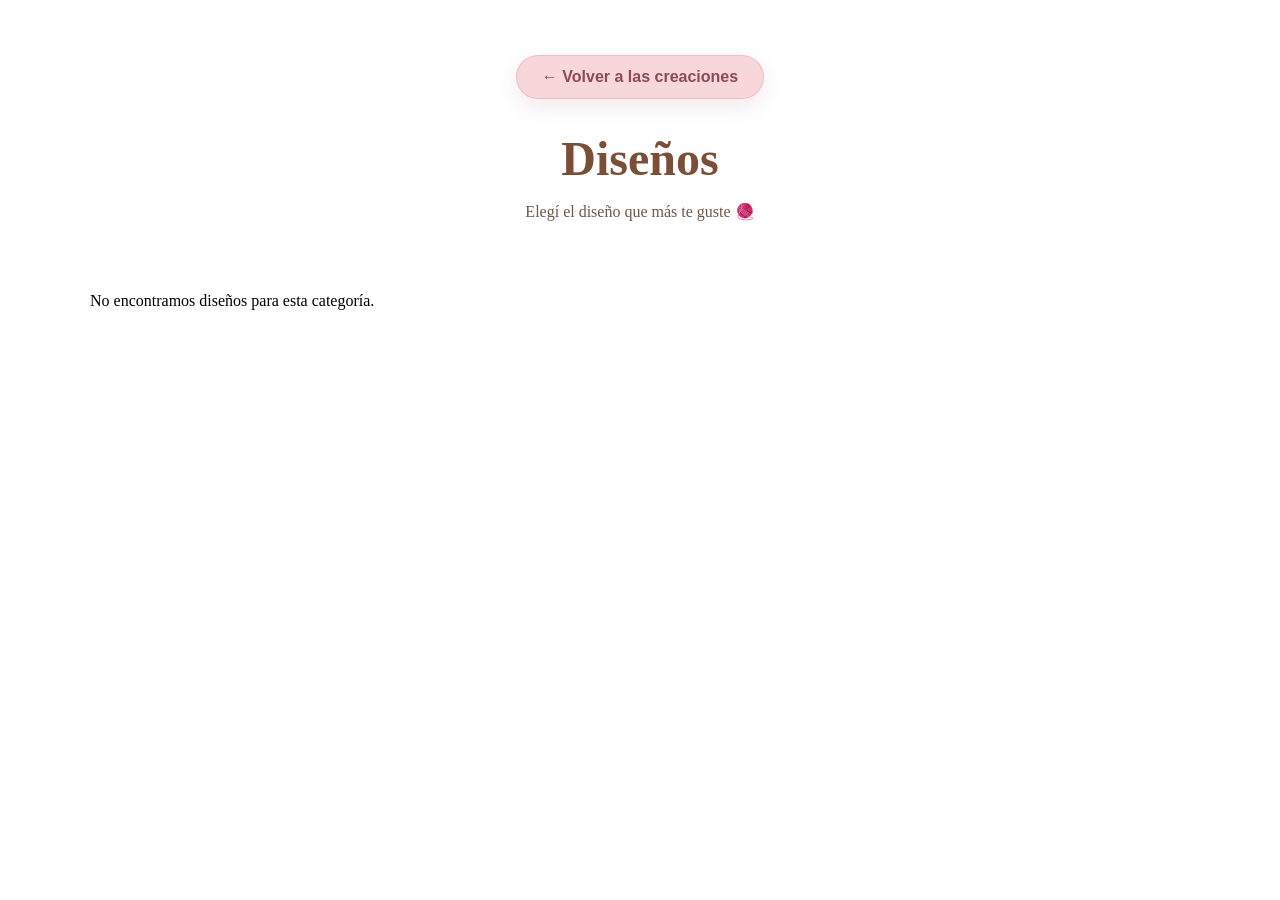
==== galeria.html @ 91faa139 "Arreglos geniales" ====
<!DOCTYPE html>
<html lang="es">

<head>

    <meta charset="UTF-8">

    <meta name="viewport" content="width=device-width, initial-scale=1.0">

    <title>Diseños | Mary Crochet</title>

    <link rel="stylesheet" href="estilos.css">

</head>


<body>


     <!-- =========================================
         VOLVER A LAS CREACIONES
    ========================================== -->

    <div class="volver-galeria">

        <a href="javascript:history.back()">
            ← Volver a las creaciones
        </a>

    </div>


    <!-- =========================================
         ENCABEZADO
    ========================================== -->

    <div class="encabezado-galeria">

        <h1 id="titulo-galeria">
            Diseños
        </h1>

        <p>
            Elegí el diseño que más te guste 🧶
        </p>

    </div>


    <!-- =========================================
         TARJETAS
    ========================================== -->

    <div id="galeria-productos">

        <!-- Las tarjetas se generan automáticamente -->

    </div>


</main>
    


    <!-- =========================================
         VISOR / ZOOM DE IMAGEN
    ========================================== -->

    <div id="visor-imagen" class="visor-imagen">


        <button
            id="cerrar-imagen"
            class="cerrar-imagen"
            type="button"
        >
            ✕
        </button>


        <img
            id="imagen-ampliada"
            src=""
            alt="Imagen ampliada"
        >


    </div>


    <!-- =========================================
         JAVASCRIPT
    ========================================== -->

    <script src="productos.js"></script>

    <script src="galeria.js"></script>


</body>

</html>
---- estilos.css ----
/*==================================================
=            SECCIÓN PRODUCTOS
==================================================*/

.seccion-productos{
    padding: 90px 8%;
    background:#fffaf5;
}

.titulo-seccion{
    text-align:center;
    font-size:2.5rem;
    color:#8b5e3c;
    margin-bottom:15px;
}

.descripcion-seccion{
    text-align:center;
    max-width:700px;
    margin:0 auto 60px;
    color:#666;
    font-size:1.05rem;
    line-height:1.8;
}

/*==================================================
=            GRILLA PRODUCTOS
==================================================*/

.grilla-productos{

    display:grid;
    grid-template-columns:repeat(auto-fit,minmax(320px,1fr));
    gap:35px;

}

/*==================================================
=            TARJETA PRODUCTO
==================================================*/

.tarjeta-producto{

    background:white;
    border-radius:25px;
    overflow:hidden;

    box-shadow:0 10px 30px rgba(0,0,0,.08);

    transition:.4s;

}

.tarjeta-producto:hover{

    transform:translateY(-8px);

    box-shadow:0 20px 45px rgba(0,0,0,.15);

}

/*==================================================
=            IMAGEN PRODUCTO
==================================================*/

.contenedor-imagen{

    position:relative;

    overflow:hidden;

    height:320px;

}

.imagen-producto{

    width:100%;
    height:100%;

    object-fit:cover;

    transition:.5s;

}

.tarjeta-producto:hover .imagen-producto{

    transform:scale(1.05);

}

/*==================================================
=            CONTENIDO
==================================================*/

.contenido-producto{

    padding:25px;

}

.contenido-producto h3{

    font-size:1.5rem;

    margin-bottom:12px;

    color:#7b4f2d;

}

.contenido-producto p{

    color:#666;

    line-height:1.7;

    margin-bottom:25px;

}

/*==================================================
=            BOTÓN
==================================================*/

.boton-producto{

    display:inline-block;

    padding:13px 28px;

    border:none;

    border-radius:50px;

    background:#d48a5c;

    color:white;

    text-decoration:none;

    font-weight:bold;

    cursor:pointer;

    transition:.3s;

}

.boton-producto:hover{

    background:#b56d43;

}

/*==================================================
=            RESPONSIVE - CELULAR
==================================================*/

@media(max-width:768px){

    .contenedor-imagen{

        height:240px;

    }

    .titulo-seccion{

        font-size:2rem;

    }

}

/*==================================================
=            RESPONSIVE PRODUCTOS
==================================================*/

@media (max-width:768px){

    .seccion-productos{

        padding:60px 20px;

    }

    .titulo-seccion{

        font-size:2rem;

    }

    .descripcion-seccion{

        font-size:.95rem;

        margin-bottom:40px;

    }

    .grilla-productos{

        grid-template-columns:1fr;

        gap:25px;

    }

    .tarjeta-producto{

        border-radius:20px;

    }

    .imagen-producto{

        object-fit:cover;

    }

    .contenido-producto{

        padding:20px;

    }

    .contenido-producto h3{

        font-size:1.3rem;

    }

    .contenido-producto p{

        font-size:.92rem;

        line-height:1.6;

        margin-bottom:20px;

    }

    .boton-producto{

        width:100%;

        text-align:center;

        padding:14px;

        font-size:1rem;

    }

}

/*==================================================
=            RESPONSIVE FLECHAS
==================================================*/

@media(max-width:768px){

    .flecha{

        width:38px;

        height:38px;

        font-size:18px;

    }

}

/* ---------- MODAL -----------*/
@media(max-width:768px){

    .modal{

        width:92%;

        max-height:90vh;

    }

}

/*======================
        MODAL
=======================*/

.modal{

    display:none;

    position:fixed;

    inset:0;

    background:rgba(0,0,0,.6);

    justify-content:center;

    align-items:center;

    z-index:9999;

}

.modal-contenido{

    background:#fff;

    width:90%;

    max-width:700px;

    border-radius:25px;

    overflow:hidden;

    display:grid;

    grid-template-columns:1fr 1fr;

    animation:aparecer .35s;

    position:relative;

}

#modal-imagen{

    width:100%;

    height:100%;

    object-fit:cover;

}

.modal-info{

    padding:35px;

}

.modal-info h2{

    color:#8d5a35;

    margin-bottom:20px;

}

.modal-info p{

    line-height:1.7;

    margin-bottom:30px;

}

.cerrar-modal{

 position:absolute;

    top:15px;

    right:20px;

    font-size:32px;

    font-weight:bold;

    color:#8b5a50;

    cursor:pointer;

    z-index:100;

    width:40px;

    height:40px;

    display:flex;

    align-items:center;

    justify-content:center;

    border-radius:50%;

    transition:0.3s ease;

}

@keyframes aparecer{

from{

opacity:0;

transform:scale(.8);

}

to{

opacity:1;

transform:scale(1);

}

}


/* ================= RESPONSIVE DEL MODAL ================= */

@media(max-width:768px){

/* ===== MODAL ===== */

.modal-contenido{

    grid-template-columns:1fr;

    width:92%;

    max-height:90vh;

    overflow:auto;

}


#modal-imagen{

    width:100%;

    height:280px;

    object-fit:cover;

    border-radius:15px;

}


.modal-info{

    padding:18px;

    text-align:center;

}


.modal-info h2{

    font-size:1.2rem;

}


.modal-info p{

    font-size:.9rem;

    line-height:1.5;

}


.modal-boton{

    width:100%;

    max-width:260px;

    padding:11px 15px;

    font-size:.85rem;

}


/* ===== X CERRAR MODAL ===== */

.cerrar-modal{

    top:10px;

    right:10px;

    color:white;

    background:rgba(139,90,80,.75);

    width:40px;

    height:40px;

    font-size:28px;

    z-index:200;

}



/* ==========================
   SOBRE MARY CELULAR
========================== */


.seccion-sobre{

    padding:70px 20px;

}


.sobre-contenido{

    display:flex !important;

    flex-direction:column !important;

    align-items:center !important;

    gap:30px !important;

   

}


.sobre-imagen{

     width:100% !important;

    display:flex !important;

    justify-content:center !important;
}


.sobre-imagen img{

    width:220px !important;

    max-width:80% !important;

    border-radius:25px;


}


/* TEXTO */

.sobre-texto{

    width:100% !important;

    text-align:center !important;

}


.subtitulo-seccion{

    margin-bottom:15px;


}


.sobre-texto h2{

    font-size:1.8rem !important;

    line-height:1.3 !important;

}


.sobre-texto p{

    font-size:.95rem !important;

    line-height:1.7 !important;

    

}


/* FRASE FINAL */

.frase-mary{

    margin-top:25px !important;

    padding:18px !important;

}


.frase-mary p{

    font-size: .75rem !important;

}

}


/*====================================================
=        TRANSICIÓN DE IMÁGENES DEL CARRUSEL         =
====================================================*/

.imagen-producto,
#modal-imagen{

    transition: opacity .35s ease;

}

.fade{

    opacity:0;

}




/*====================================================
=                    HERO                            =
====================================================*/

.hero{

    min-height:100vh;
    display:flex;
    align-items:center;
    background:linear-gradient(135deg,#fffaf5,#f8efe7);
    padding:80px 0;

}

.hero-contenido{

    display:grid;
    grid-template-columns:1fr 1fr;
    align-items:center;
    gap:60px;

}

.hero-texto{

    animation:aparecerIzquierda 1s ease;

}

.hero-etiqueta{

    display:inline-block;
    background:#f5d9c9;
    color:#8d5b44;
    padding:8px 18px;
    border-radius:30px;
    font-size:.9rem;
    font-weight:600;
    margin-bottom:20px;

}

.hero-texto h1{

    font-size:4rem;
    color:#7b4e38;
    margin-bottom:20px;
    line-height:1.1;

}

.hero-texto p{

    font-size:1.15rem;
    color:#5d4a40;
    line-height:1.8;
    margin-bottom:35px;

}

.boton-principal{

    display:inline-block;
    padding:16px 35px;
    background:#c67a5b;
    color:white;
    text-decoration:none;
    border-radius:50px;
    font-weight:bold;
    transition:.35s;

}

.boton-principal:hover{

    transform:translateY(-4px);
    background:#b66749;
    box-shadow:0 15px 30px rgba(0,0,0,.18);

}

.hero-imagen{

    animation:aparecerDerecha 1s ease;
    display:flex;
    justify-content:center;

}

.hero-imagen img{

    width:100%;
    max-width:520px;
    border-radius:30px;
    box-shadow:0 20px 45px rgba(0,0,0,.15);

}

/*====================================================
=                  ANIMACIONES                       =
====================================================*/

@keyframes aparecerIzquierda{

    from{

        opacity:0;
        transform:translateX(-60px);

    }

    to{

        opacity:1;
        transform:translateX(0);

    }

}

@keyframes aparecerDerecha{

    from{

        opacity:0;
        transform:translateX(60px);

    }

    to{

        opacity:1;
        transform:translateX(0);

    }

}


/*====================================================
=                HERO RESPONSIVE                     =
====================================================*/

@media(max-width:768px){

.hero{

    padding:50px 20px;
    min-height:auto;

}

.hero-contenido{

    grid-template-columns:1fr;
    text-align:center;
    gap:40px;

}

.hero-texto h1{

    font-size:2.6rem;

}

.hero-texto p{

    font-size:1rem;

}

.hero-imagen img{

    max-width:340px;

}

}



/*====================================================
=              FRANJA EN MOVIMIENTO                  =
====================================================*/

.franja-movimiento{

    width:100%;
    overflow:hidden;
       background:linear-gradient(
        90deg,
        #efd7d0,
        #f7e5df,
        #fbeee9,
        #f7e5df,
        #efd7d0
    );

    padding:18px 0;

}

.franja-movimiento span{

    color:#8b5a50;

    font-family:'Nunito', sans-serif;

    font-size:1rem;

    font-weight:700;

    letter-spacing:1px;

    text-shadow:
        0 1px 2px rgba(255,255,255,0.8);

}

.franja-contenido{

    display:flex;
    align-items:center;
    gap:40px;
    width:max-content;

    color:white;
    font-size:1rem;
    font-weight:600;

    animation:moverFranja 22s linear infinite;

}

.franja-contenido span{

    white-space:nowrap;

}

@keyframes moverFranja{

    from{

        transform:translateX(0);

    }

    to{

        transform:translateX(-50%);

    }

}

/*====================================================
=            FRANJA RESPONSIVE                       =
====================================================*/

.franja-movimiento{

    padding:14px 0;

}

.franja-contenido{

    gap:25px;
    font-size:.9rem;

}

/*====================================================
=                  CABECERA                          =
====================================================*/

.cabecera{

    position:fixed;
    top:0;
    left:0;
    width:100%;
    z-index:1000;

    padding:18px 0;

    backdrop-filter:blur(12px);

    background:rgba(255,255,255,.65);

    border-bottom:1px solid rgba(255,255,255,.35);

    transition:.35s;

}

.menu{

    display:flex;
    justify-content:space-between;
    align-items:center;

}


/*====================================================
=                    LOGO                            =
====================================================*/

.logo{

    text-decoration:none;

    font-family:'Fraunces',serif;

    font-size:2rem;

    font-weight:700;

    color:#8f5a43;

    transition:.3s;

}

.logo:hover{

    transform:scale(1.04);

}


/*====================================================
=                 NAVEGACIÓN                         =
====================================================*/

.navegacion{

    display:flex;
    align-items:center;
    gap:40px;

}

.navegacion a{

    position:relative;

    text-decoration:none;

    color:#5e4638;

    font-weight:700;

    transition:.3s;

}


.navegacion a::after{

    content:"";

    position:absolute;

    left:0;
    bottom:-8px;

    width:0;

    height:2px;

    background:#c67a5b;

    transition:.35s;

}

.navegacion a:hover{

    color:#b66749;

}

.navegacion a:hover::after{

    width:100%;

}


/*====================================================
=             HEADER RESPONSIVE                      =
====================================================*/

@media(max-width:768px){

.menu{

    flex-direction:column;

    gap:18px;

}

.logo{

    font-size:1.7rem;

}

.navegacion{

    gap:20px;

    flex-wrap:wrap;

    justify-content:center;

}

.navegacion a{

    font-size:.95rem;

}

}

/*====================================================
=                  SOBRE MARY                        =
====================================================*/

.seccion-sobre{

    padding:110px 0;
    background:#fffaf5;

}

.sobre-contenido{

    display:grid;
    grid-template-columns:1fr 1fr;
    gap:70px;
    align-items:center;

}

/*====================================================
=                FOTO DE MARY                        =
====================================================*/

.sobre-imagen{

    display:flex;
    justify-content:center;

}

.sobre-imagen img{

    width:100%;
    max-width:480px;

    border-radius:30px;

    box-shadow:0 25px 45px rgba(0,0,0,.12);

    transition:.45s;

}

.sobre-imagen img:hover{

    transform:scale(1.02);

}

/*====================================================
=                 TEXTO SOBRE MARY                   =
====================================================*/

.subtitulo-seccion{

    display:inline-block;

    background:#f5d9c9;

    color:#9a5e45;

    padding:8px 18px;

    border-radius:30px;

    font-weight:700;

    margin-bottom:20px;

}

.sobre-texto h2{

    font-family:'Fraunces',serif;

    font-size:3rem;

    color:#7b4e38;

    line-height:1.2;

    margin-bottom:25px;

}

.sobre-texto p{

    font-size:1.05rem;

    color:#5d4a40;

    line-height:1.9;

    margin-bottom:20px;

}

/*====================================================
=                FRASE DE MARY                       =
====================================================*/

.frase-mary{

    margin-top:40px;

    padding:25px;

    background:#fff;

    border-left:5px solid #c67a5b;

    border-radius:18px;

    box-shadow:0 12px 30px rgba(0,0,0,.08);

}

.frase-mary span{

    font-size:2rem;

    display:block;

    margin-bottom:10px;

}

.frase-mary p{

    margin:0;

    font-family:'Fraunces',serif;

    font-size:1.3rem;

    font-style:italic;

    color:#8f5a43;

    line-height:1.6;

}


/*====================================================
=           SEPARADOR CREACIONES                     =
====================================================*/

.separador-creaciones{

    padding:90px 20px 40px;

    text-align:center;

    background:#fffdf9;

}

.icono-separador{

    font-size:2.5rem;

    display:block;

    margin-bottom:15px;

    color:#c67a5b;

}

.separador-creaciones h2{

    font-family:'Fraunces',serif;

    font-size:2.6rem;

    color:#8f5a43;

    margin-bottom:18px;

}

.separador-creaciones p{

    max-width:650px;

    margin:auto;

    color:#6d5648;

    line-height:1.8;

}

/*====================================================
=            FLECHAS DEL MODAL
====================================================*/

.contenedor-imagen-modal{
    position: relative;
    overflow: hidden;
}

.flecha-modal{

    position:absolute;
    top:50%;
    transform:translateY(-50%);

    width:50px;
    height:50px;

    border:none;
    border-radius:50%;

    background:rgba(255,255,255,.35);
    backdrop-filter:blur(8px);
    border:1px solid rgba(255,255,255,.4);

    color:#8b5e3c;

    font-size:24px;
    font-weight:bold;

    cursor:pointer;

    display:flex;
    align-items:center;
    justify-content:center;

    transition:.3s;

    box-shadow:0 8px 20px rgba(0,0,0,.18);

    z-index:50;

}

.flecha-modal:hover{

    background:#c67a5b;
    color:white;

    transform:translateY(-50%) scale(1.08);

}

#modal-anterior{

    left:15px;

}

#modal-siguiente{

    right:15px;

}

/*====================================================
=            FLECHAS DE LAS TARJETAS
====================================================*/

.flecha{

    position:absolute;

    top:50%;
    transform:translateY(-50%);

    width:42px;
    height:42px;

    border:none;
    border-radius:50%;

    background:rgba(255,255,255,.85);

    color:#8b5e3c;

    font-size:22px;
    font-weight:bold;

    display:flex;
    align-items:center;
    justify-content:center;

    cursor:pointer;

    transition:.3s;

    z-index:10;

    box-shadow:0 8px 18px rgba(0,0,0,.15);

}

.flecha:hover{

    background:#c67a5b;
    color:white;

    transform:translateY(-50%) scale(1.08);

}

.izquierda{

    left:12px;

}

.derecha{

    right:12px;

}

/*====================================================
=        RESPONSIVE FLECHAS DEL MODAL
====================================================*/

@media(max-width:768px){

    .flecha-modal{

        width:40px;
        height:40px;

        font-size:18px;

    }

    #modal-anterior{

        left:10px;

    }

    #modal-siguiente{

        right:10px;

    }

}

/*====================================================
=     RESPONSIVE FLECHAS DE LAS TARJETAS
====================================================*/

@media(max-width:768px){

    .flecha{

        width:34px;
        height:34px;

        font-size:16px;

    }

    .izquierda{

        left:8px;

    }

    .derecha{

        right:8px;

    }

}

.oculto {
    display: none;
}


/* =====================================
   BOTÓN VOLVER AL INICIO
===================================== */

.boton-volver {

    display: inline-flex;

    align-items: center;
    justify-content: center;

    margin: 25px auto 10px;

    padding: 12px 25px;

    background: #f8d7da;

    color: #8a4b55;

    text-decoration: none;

    font-family: 'Nunito', sans-serif;

    font-size: 0.95rem;

    font-weight: 700;

    border-radius: 30px;

    border: 1px solid rgba(200,120,140,0.25);

    box-shadow: 
        0 8px 20px rgba(180,100,120,0.15);

    transition: all 0.3s ease;

}


/* efecto PC cuando pasás el mouse */

.boton-volver:hover {

    background: #f3c1c8;

    transform: translateY(-3px);

    box-shadow:
        0 12px 25px rgba(180,100,120,0.25);

}


/* efecto al tocar en celular */

.boton-volver:active {

    transform: scale(0.95);

}

#productos{

text-align: center;

}

@media (max-width: 768px) {


    .boton-volver {

        width: 85%;

        max-width: 280px;

        padding: 13px 20px;

        font-size: 0.9rem;

        margin-top: 20px;

    }



}

/*====================================================
=                  CONTACTO                          =
====================================================*/

.seccion-contacto{

    position:relative;

    overflow:hidden;

    padding:120px 8%;

    background:linear-gradient(180deg,#fffdf9,#fff8f2);

    background-image:
    radial-gradient(rgba(212,138,92,.05) 1px, transparent 1px);

    background-size:22px 22px;

}

.contacto-contenido{

    position:relative;

    z-index:2;

    display:grid;

    grid-template-columns:1fr 1fr;

    gap:70px;

    align-items:center;

}

/*====================================================
=          BOTÓN VOLVER - CONTACTO
====================================================*/

#volver-inicio-contacto{

    display:inline-flex;
    justify-content:center;
    align-items:center;

    margin:0 auto 50px;

}

/*====================================================
=                TEXTO CONTACTO                      =
====================================================*/

.contacto-texto h2{

    font-family:'Fraunces',serif;

    font-size:3rem;

    color:#7b4e38;

    margin-bottom:25px;

}

.contacto-texto p{

    color:#5d4a40;

    line-height:1.9;

    font-size:1.05rem;

}

/*====================================================
=               TARJETA CONTACTO                     =
====================================================*/

/*====================================================
=              TARJETA CONTACTO
====================================================*/

.tarjeta-contacto{

    position:relative;

    background:rgba(255,255,255,.92);

    backdrop-filter:blur(10px);

    padding:45px;

    border-radius:35px;

    border:1px solid rgba(212,138,92,.15);

    box-shadow:
        0 20px 45px rgba(0,0,0,.08),
        0 0 0 8px rgba(255,255,255,.35);

    transition:.45s;

}

.tarjeta-contacto:hover{

    transform:translateY(-8px);

    box-shadow:
        0 28px 55px rgba(0,0,0,.12),
        0 0 0 8px rgba(255,255,255,.45);

}

.tarjeta-contacto h3{

    color:#8f5a43;

    font-size:2rem;

    margin-bottom:15px;

}

.tarjeta-contacto p{

    color:#666;

    margin-bottom:30px;

}

/*====================================================
=              FONDO DECORATIVO
====================================================*/

.fondo-contacto{

    position:absolute;

    inset:0;

    overflow:hidden;

    pointer-events:none;

    z-index:1;

}

/*====================================================
=          DETALLE ARTESANAL
====================================================*/

.tarjeta-contacto::before{

    content:"";

    position:absolute;

    top:18px;
    left:18px;
    right:18px;
    bottom:18px;

    border:2px dashed rgba(212,138,92,.25);

    border-radius:25px;

    pointer-events:none;

}



/*====================================================
=              ANIMACIÓN TARJETA
====================================================*/

@keyframes flotarTarjeta{

    0%{

        transform:translateY(0);

    }

    50%{

        transform:translateY(-6px);

    }

    100%{

        transform:translateY(0);

    }

}

.tarjeta-contacto{

    animation:flotarTarjeta 6s ease-in-out infinite;

}

/*====================================================
=                  BOTONES                           =
====================================================*/

.boton-contacto{

    display:block;

    text-align:center;

    text-decoration:none;

    padding:16px;

    border-radius:50px;

    margin-bottom:18px;

    font-weight:bold;

    transition:.35s;

}

.whatsapp{

    background:#25D366;

    color:white;

}

.whatsapp:hover{

    transform:translateY(-4px);

    box-shadow:0 15px 30px rgba(37,211,102,.30);

}

.instagram{

    background:linear-gradient(
        45deg,
        #833AB4,
        #E1306C,
        #FCAF45
    );

    color:white;

}

.instagram:hover{

    transform:translateY(-4px);

    box-shadow:0 15px 30px rgba(225,48,108,.30);

}

/*====================================================
=          DECORACIÓN CROCHET
====================================================*/

.ovillo{

    position:absolute;

    font-size:120px;

    opacity:.10;

    z-index:1;

    user-select:none;

}

.ovillo-1{

    top:40px;

    right:50px;

}

.ovillo-2{

    bottom:30px;

    left:40px;

}

.flor{

    position:absolute;

    font-size:55px;

    opacity:.12;

    z-index:1;

}

.flor-1{

    top:220px;

    left:8%;

}

.flor-2{

    bottom:120px;

    right:10%;

}

/*====================================================
=           SEPARADOR CONTACTO
====================================================*/

.separador-contacto{

    padding:90px 20px 40px;

    text-align:center;

    background:#fffdf9;

}

.separador-contacto h2{

    font-family:'Fraunces',serif;

    font-size:2.6rem;

    color:#8f5a43;

    margin-bottom:18px;

}

.separador-contacto p{

    max-width:650px;

    margin:auto;

    color:#6d5648;

    line-height:1.8;

}

/*====================================================
=                HILO DECORATIVO
====================================================*/

.hilo{

    position:absolute;

    top:110px;

    left:-80px;

    width:135%;

    height:520px;

    border:4px solid #d8b6a2;

    border-color:#d8b6a2 transparent transparent transparent;

    border-radius:50%;

    opacity:.25;

    z-index:0;

}

/*====================================================
=              INFORMACIÓN EXTRA
====================================================*/

.info-extra{

    margin-top:30px;

    padding-top:20px;

    border-top:1px solid #f0e4db;

}

.info-extra p{

    margin:12px 0;

    color:#7b5a49;

    font-size:.95rem;

}



/*====================================================
=                  FOOTER
====================================================*/

.footer{

    background:#8f5a43;

    color:white;

    padding:45px 8% 18px;

}

.footer-contenido{

    display:grid;

    grid-template-columns:2fr 1fr 1fr;

    gap: 35px;

}


.footer h4{

    font-family:'Fraunces',serif;

    font-size: 1.4rem;

    margin-bottom:15px;

}

.footer p{

    line-height:1.5;

    margin-bottom:10px;

    opacity:.9;

    font-size:.95rem;

}

.footer a{

    display:block;

    color:white;

    text-decoration:none;

    margin-bottom:12px;

    transition:.3s;

}

.footer a:hover{

    transform:translateX(8px);

    color:#ffe7d8;

}

.footer-copy{

    text-align:center;

    margin-top:35px;

    padding-top:18px;

    border-top:1px solid rgba(255,255,255,.2);

    opacity:.85;

    font-size:.9rem;

}



/*====================================================
=              FOOTER RESPONSIVE
====================================================*/

@media(max-width:768px){

    .footer{

        padding: 35px 20px 15px;

    }

    .footer-logo h4{

    font-size:1.2rem;

}

.footer p{

    font-size:.9rem;

}

.footer-copy{

    margin-top:25px;

    font-size:.8rem;
}

.footer-contenido{

grid-template-columns:1fr;

gap:35px;

text-align:center;

}

.footer a:hover{

    transform:none;

    }


}




/*====================================================
=            SECCIONES OCULTAS
====================================================*/

.oculto{

    display:none;

}


/*====================================================
=            CONTACTO RESPONSIVE
====================================================*/

@media(max-width:768px){

    .seccion-contacto{

        padding:70px 20px;

    }

    #volver-inicio-contacto{

        display:flex;

        justify-content:center;

        margin:0 auto 35px;

        width:85%;

        max-width:280px;

    }

    .contacto-contenido{

        grid-template-columns:1fr;

        gap:35px;

    }

    .contacto-texto{

        text-align:center;

    }

    .contacto-texto h2{

        font-size:2rem;

    }

    .contacto-texto p{

        font-size:.95rem;

        line-height:1.7;

    }

    .tarjeta-contacto{

        padding:28px 22px;

        border-radius:25px;

    }

    .tarjeta-contacto h3{

        font-size:1.5rem;

        text-align:center;

    }

    .tarjeta-contacto p{

        font-size:.9rem;

        text-align:center;

    }

    .boton-contacto{

        width:85%;

        margin-left:auto;

        margin-right:auto;

        padding:12px 15px;

        font-size:.9rem;

        border-radius:40px;


    }

    .info-extra{

        text-align:center;

    }

    .tarjeta-contacto::after{

    font-size:25px;

}

}

/*====================================================
=        OVILLO RECORRIENDO TARJETA CONTACTO
====================================================*/

.tarjeta-contacto::after{

    content:"🧶";

    position:absolute;

    font-size:32px;

    top:-18px;

    left:-18px;

    z-index:5;

    animation:
    moverOvillo 18s linear infinite,
    girarOvillo 5s linear infinite;

}


/* RECORRIDO */

@keyframes moverOvillo{

    0%{
        top:-18px;
        left:-18px;
    }


    25%{
        top:-18px;
        left:calc(100% - 20px);
    }


    50%{
        top:calc(100% - 20px);
        left:calc(100% - 20px);
    }


    75%{
        top:calc(100% - 20px);
        left:-18px;
    }


    100%{
        top:-18px;
        left:-18px;
    }

}


/* GIRO DEL OVILLO */

@keyframes girarOvillo{

    from{
        transform:rotate(0deg);
    }

    to{
        transform:rotate(360deg);
    }

}

/*====================================================*
*=              GALERÍA DE DISEÑOS                    =*
*====================================================*/

.pagina-galeria{

    min-height:100vh;

    padding:120px 8% 80px;

    background:#fffaf5;

}


/*====================================================*
*=                  ENCABEZADO                       =*
*====================================================*/

.encabezado-galeria{

    text-align:center;

    margin-bottom:55px;

}

.encabezado-galeria h1{

    font-family:'Fraunces',serif;

    font-size:3rem;

    color:#7b4e38;

    margin-bottom:15px;

}

.encabezado-galeria p{

    color:#6d5648;

    font-size:1rem;

}


/*====================================================*
*=                    GRILLA                         =*
*====================================================*/

#galeria-productos{

    display:grid;

    grid-template-columns:repeat(3,1fr);

    gap:30px;

    max-width:1100px;

    margin:0 auto;

}


/*====================================================*
*=              TARJETA DE FOTO                      =*
*====================================================*/

.tarjeta-galeria{

    background:white;

    padding:10px;

    border-radius:22px;

    box-shadow:
        0 10px 30px rgba(0,0,0,.08);

    overflow:hidden;

    transition:.35s ease;

    cursor:pointer;

}

.tarjeta-galeria:hover{

    transform:translateY(-6px);

    box-shadow:
        0 18px 40px rgba(0,0,0,.12);

}


/*====================================================*
*=                    IMAGEN                         =*
*====================================================*/

.tarjeta-galeria img{

    display:block;

    width:100%;

    height:300px;

    object-fit:cover;

    border-radius:16px;

    transition:.4s ease;

}

.tarjeta-galeria:hover img{

    transform:scale(1.03);

}


/*====================================================*
*=               BOTÓN VOLVER                        =*
*====================================================*/

.volver-galeria{

    display:flex;

    justify-content:center;

    margin-top:55px;

}

.volver-galeria a{

    display:inline-flex;

    align-items:center;

    justify-content:center;

    padding:12px 25px;

    background:#f8d7da;

    color:#8a4b55;

    text-decoration:none;

    font-family:'Nunito',sans-serif;

    font-weight:700;

    border-radius:30px;

    border:1px solid rgba(200,120,140,.25);

    box-shadow:
        0 8px 20px rgba(180,100,120,.15);

    transition:.3s ease;

}

.volver-galeria a:hover{

    transform:translateY(-3px);

    background:#f3c1c8;

}


/*====================================================*
*=                GALERÍA CELULAR                    =*
*====================================================*/

@media(max-width:768px){

    .pagina-galeria{

        padding:100px 20px 50px;

    }

    .encabezado-galeria{

        margin-bottom:35px;

    }

    .encabezado-galeria h1{

        font-size:2.2rem;

    }

    .encabezado-galeria p{

        font-size:.9rem;

    }

    #galeria-productos{

        grid-template-columns:1fr;

        gap:22px;

    }

    .tarjeta-galeria{

        padding:8px;

        border-radius:20px;

    }

    .tarjeta-galeria img{

        height:300px;

        border-radius:15px;

    }

    .volver-galeria{

        margin-top:40px;

    }

}

/*====================================================*
=              VISOR DE IMAGEN                       =
*====================================================*/

.visor-imagen{

    position:fixed;

    inset:0;

    background:rgba(35,25,20,.88);

    display:flex;

    align-items:center;

    justify-content:center;

    padding:30px;

    z-index:99999;

    backdrop-filter:blur(5px);

    opacity:0;

    visibility:hidden;

    pointer-events:none;

    transition:.3s ease;

}


/*====================================================*
=              VISOR ACTIVO                          =
*====================================================*/

.visor-imagen.activo{

    opacity:1;

    visibility:visible;

    pointer-events:auto;

}


/*====================================================*
=              IMAGEN AMPLIADA                       =
*====================================================*/

#imagen-ampliada{

    display:block;

    max-width:90vw;

    max-height:88vh;

    width:auto;

    height:auto;

    object-fit:contain;

    border-radius:18px;

    box-shadow:
        0 20px 60px rgba(0,0,0,.35);

    transform:scale(.92);

    transition:.3s ease;

}


/*====================================================*
=              ANIMACIÓN DE ENTRADA                  =
*====================================================*/

.visor-imagen.activo #imagen-ampliada{

    transform:scale(1);

}


/*====================================================*
=                  BOTÓN X                           =
*====================================================*/

.cerrar-imagen{

    position:absolute;

    top:20px;

    right:25px;

    width:45px;

    height:45px;

    border:none;

    border-radius:50%;

    background:rgba(255,255,255,.95);

    color:#7b4e38;

    font-size:25px;

    font-weight:bold;

    cursor:pointer;

    display:flex;

    align-items:center;

    justify-content:center;

    z-index:100000;

    transition:.3s ease;

    box-shadow:
        0 8px 20px rgba(0,0,0,.2);

}


.cerrar-imagen:hover{

    transform:scale(1.08);

    background:white;

}


/*====================================================*
=              VISOR - TELÉFONO                      =
*====================================================*/

@media(max-width:768px){

    .visor-imagen{

        padding:15px;

    }


    #imagen-ampliada{

        max-width:94vw;

        max-height:82vh;

        border-radius:14px;

    }


    .cerrar-imagen{

        top:15px;

        right:15px;

        width:40px;

        height:40px;

        font-size:22px;

    }

}
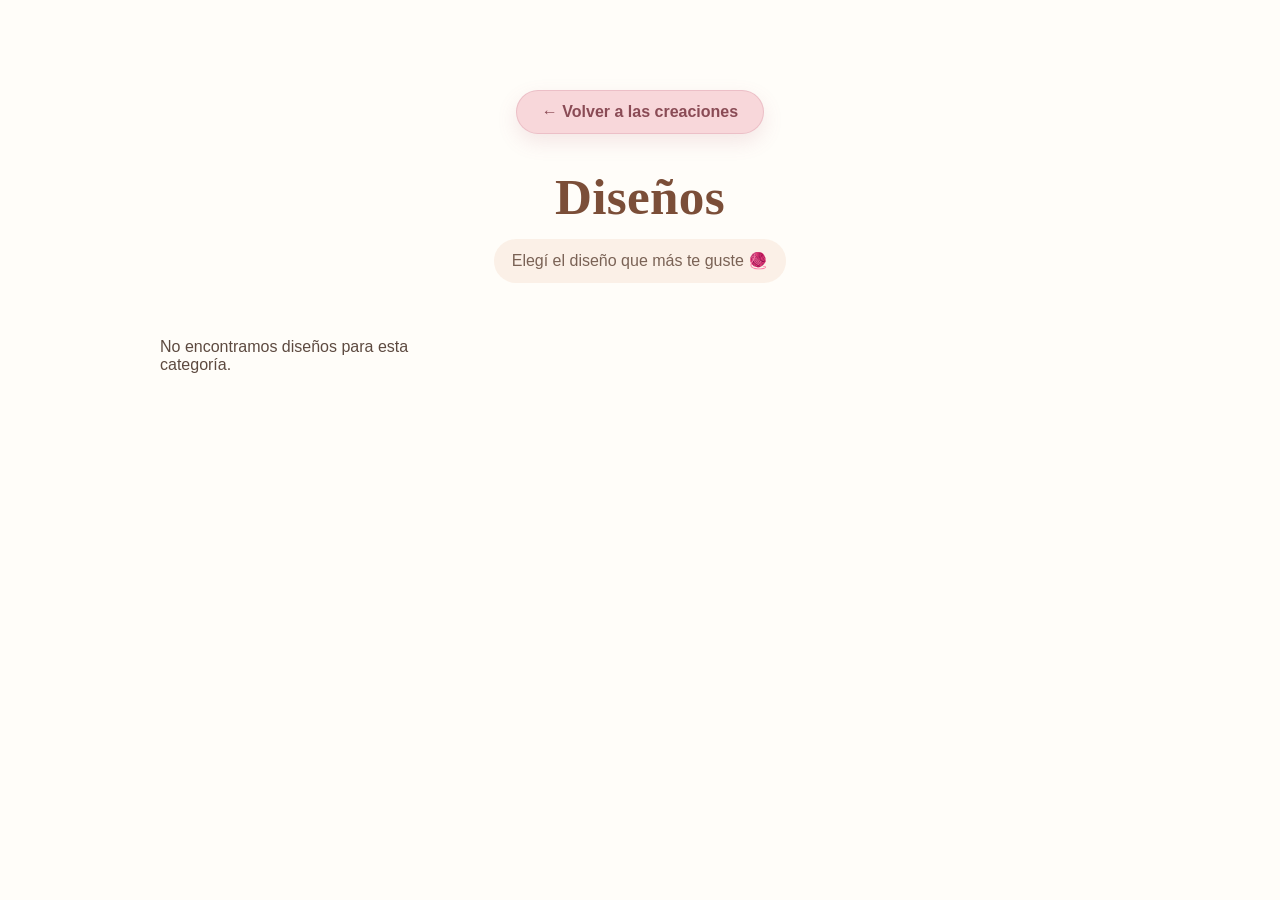
==== commit 5d7e4f79: "Arreglos y mejoras" ====
--- a/galeria.html
+++ b/galeria.html
@@ -23,10 +23,9 @@
 
     <div class="volver-galeria">
 
-        <a href="javascript:history.back()">
+        <a href="index.html?seccion=productos">
             ← Volver a las creaciones
         </a>
-
     </div>
 
 
--- a/estilos.css
+++ b/estilos.css
@@ -1,836 +1,569 @@
-/*==================================================
-=            SECCIÓN PRODUCTOS
-==================================================*/
-
-.seccion-productos{
-    padding: 90px 8%;
-    background:#fffaf5;
-}
-
-.titulo-seccion{
-    text-align:center;
-    font-size:2.5rem;
-    color:#8b5e3c;
-    margin-bottom:15px;
-}
-
-.descripcion-seccion{
-    text-align:center;
-    max-width:700px;
-    margin:0 auto 60px;
-    color:#666;
-    font-size:1.05rem;
-    line-height:1.8;
-}
-
-/*==================================================
-=            GRILLA PRODUCTOS
-==================================================*/
-
-.grilla-productos{
-
-    display:grid;
-    grid-template-columns:repeat(auto-fit,minmax(320px,1fr));
-    gap:35px;
-
-}
-
-/*==================================================
-=            TARJETA PRODUCTO
-==================================================*/
-
-.tarjeta-producto{
-
-    background:white;
-    border-radius:25px;
-    overflow:hidden;
-
-    box-shadow:0 10px 30px rgba(0,0,0,.08);
-
-    transition:.4s;
-
-}
-
-.tarjeta-producto:hover{
-
-    transform:translateY(-8px);
-
-    box-shadow:0 20px 45px rgba(0,0,0,.15);
-
-}
-
-/*==================================================
-=            IMAGEN PRODUCTO
-==================================================*/
-
-.contenedor-imagen{
-
-    position:relative;
-
-    overflow:hidden;
-
-    height:320px;
-
-}
-
-.imagen-producto{
-
+/* =========================================================
+   RESET GENERAL
+========================================================= */
+
+*{
+    margin:0;
+    padding:0;
+    box-sizing:border-box;
+}
+
+html{
+    scroll-behavior:smooth;
+}
+
+body{
+    font-family:'Nunito',sans-serif;
+    background:#fffdf9;
+    color:#5d4a40;
+}
+
+img{
+    max-width:100%;
+}
+
+button,
+a{
+    font-family:inherit;
+}
+
+
+/* =========================================================
+   CONTENEDOR GENERAL
+========================================================= */
+
+.contenedor{
+    width:90%;
+    max-width:1200px;
+    margin:auto;
+}
+
+
+/* =========================================================
+   CABECERA
+========================================================= */
+
+.cabecera{
+    position:fixed;
+    top:0;
+    left:0;
     width:100%;
-    height:100%;
-
-    object-fit:cover;
-
-    transition:.5s;
-
-}
-
-.tarjeta-producto:hover .imagen-producto{
-
-    transform:scale(1.05);
-
-}
-
-/*==================================================
-=            CONTENIDO
-==================================================*/
-
-.contenido-producto{
-
-    padding:25px;
-
-}
-
-.contenido-producto h3{
-
-    font-size:1.5rem;
-
-    margin-bottom:12px;
-
-    color:#7b4f2d;
-
-}
-
-.contenido-producto p{
-
-    color:#666;
-
-    line-height:1.7;
-
-    margin-bottom:25px;
-
-}
-
-/*==================================================
-=            BOTÓN
-==================================================*/
-
-.boton-producto{
-
-    display:inline-block;
-
-    padding:13px 28px;
-
-    border:none;
-
-    border-radius:50px;
-
-    background:#d48a5c;
-
-    color:white;
-
+    z-index:1000;
+
+    padding:18px 0;
+
+    backdrop-filter:blur(12px);
+
+    background:rgba(255,255,255,.65);
+
+    border-bottom:1px solid rgba(255,255,255,.35);
+
+    transition:.35s;
+}
+
+.menu{
+    display:flex;
+    justify-content:space-between;
+    align-items:center;
+}
+
+
+/* =========================================================
+   LOGO
+========================================================= */
+
+.logo{
     text-decoration:none;
 
-    font-weight:bold;
-
-    cursor:pointer;
+    font-family:'Fraunces',serif;
+
+    font-size:2rem;
+
+    font-weight:700;
+
+    color:#8f5a43;
 
     transition:.3s;
-
-}
-
-.boton-producto:hover{
-
-    background:#b56d43;
-
-}
-
-/*==================================================
-=            RESPONSIVE - CELULAR
-==================================================*/
-
-@media(max-width:768px){
-
-    .contenedor-imagen{
-
-        height:240px;
-
-    }
-
-    .titulo-seccion{
-
-        font-size:2rem;
-
-    }
-
-}
-
-/*==================================================
-=            RESPONSIVE PRODUCTOS
-==================================================*/
-
-@media (max-width:768px){
-
-    .seccion-productos{
-
-        padding:60px 20px;
-
-    }
-
-    .titulo-seccion{
-
-        font-size:2rem;
-
-    }
-
-    .descripcion-seccion{
-
-        font-size:.95rem;
-
-        margin-bottom:40px;
-
-    }
-
-    .grilla-productos{
-
-        grid-template-columns:1fr;
-
-        gap:25px;
-
-    }
-
-    .tarjeta-producto{
-
-        border-radius:20px;
-
-    }
-
-    .imagen-producto{
-
-        object-fit:cover;
-
-    }
-
-    .contenido-producto{
-
-        padding:20px;
-
-    }
-
-    .contenido-producto h3{
-
-        font-size:1.3rem;
-
-    }
-
-    .contenido-producto p{
-
-        font-size:.92rem;
-
-        line-height:1.6;
-
-        margin-bottom:20px;
-
-    }
-
-    .boton-producto{
-
-        width:100%;
-
-        text-align:center;
-
-        padding:14px;
-
-        font-size:1rem;
-
-    }
-
-}
-
-/*==================================================
-=            RESPONSIVE FLECHAS
-==================================================*/
-
-@media(max-width:768px){
-
-    .flecha{
-
-        width:38px;
-
-        height:38px;
-
-        font-size:18px;
-
-    }
-
-}
-
-/* ---------- MODAL -----------*/
-@media(max-width:768px){
-
-    .modal{
-
-        width:92%;
-
-        max-height:90vh;
-
-    }
-
-}
-
-/*======================
-        MODAL
-=======================*/
-
-.modal{
-
-    display:none;
-
-    position:fixed;
-
-    inset:0;
-
-    background:rgba(0,0,0,.6);
-
-    justify-content:center;
-
-    align-items:center;
-
-    z-index:9999;
-
-}
-
-.modal-contenido{
-
-    background:#fff;
-
-    width:90%;
-
-    max-width:700px;
-
-    border-radius:25px;
-
-    overflow:hidden;
-
-    display:grid;
-
-    grid-template-columns:1fr 1fr;
-
-    animation:aparecer .35s;
-
-    position:relative;
-
-}
-
-#modal-imagen{
-
-    width:100%;
-
-    height:100%;
-
-    object-fit:cover;
-
-}
-
-.modal-info{
-
-    padding:35px;
-
-}
-
-.modal-info h2{
-
-    color:#8d5a35;
-
-    margin-bottom:20px;
-
-}
-
-.modal-info p{
-
-    line-height:1.7;
-
-    margin-bottom:30px;
-
-}
-
-.cerrar-modal{
-
- position:absolute;
-
-    top:15px;
-
-    right:20px;
-
-    font-size:32px;
-
-    font-weight:bold;
-
-    color:#8b5a50;
-
-    cursor:pointer;
-
-    z-index:100;
-
-    width:40px;
-
-    height:40px;
-
-    display:flex;
-
-    align-items:center;
-
-    justify-content:center;
-
-    border-radius:50%;
-
-    transition:0.3s ease;
-
-}
-
-@keyframes aparecer{
-
-from{
-
-opacity:0;
-
-transform:scale(.8);
-
-}
-
-to{
-
-opacity:1;
-
-transform:scale(1);
-
-}
-
-}
-
-
-/* ================= RESPONSIVE DEL MODAL ================= */
-
-@media(max-width:768px){
-
-/* ===== MODAL ===== */
-
-.modal-contenido{
-
-    grid-template-columns:1fr;
-
-    width:92%;
-
-    max-height:90vh;
-
-    overflow:auto;
-
-}
-
-
-#modal-imagen{
-
-    width:100%;
-
-    height:280px;
-
-    object-fit:cover;
-
-    border-radius:15px;
-
-}
-
-
-.modal-info{
-
-    padding:18px;
-
-    text-align:center;
-
-}
-
-
-.modal-info h2{
-
-    font-size:1.2rem;
-
-}
-
-
-.modal-info p{
-
-    font-size:.9rem;
-
-    line-height:1.5;
-
-}
-
-
-.modal-boton{
-
-    width:100%;
-
-    max-width:260px;
-
-    padding:11px 15px;
-
-    font-size:.85rem;
-
-}
-
-
-/* ===== X CERRAR MODAL ===== */
-
-.cerrar-modal{
-
-    top:10px;
-
-    right:10px;
-
-    color:white;
-
-    background:rgba(139,90,80,.75);
-
-    width:40px;
-
-    height:40px;
-
-    font-size:28px;
-
-    z-index:200;
-
-}
-
-
-
-/* ==========================
-   SOBRE MARY CELULAR
-========================== */
-
-
-.seccion-sobre{
-
-    padding:70px 20px;
-
-}
-
-
-.sobre-contenido{
-
-    display:flex !important;
-
-    flex-direction:column !important;
-
-    align-items:center !important;
-
-    gap:30px !important;
-
-   
-
-}
-
-
-.sobre-imagen{
-
-     width:100% !important;
-
-    display:flex !important;
-
-    justify-content:center !important;
-}
-
-
-.sobre-imagen img{
-
-    width:220px !important;
-
-    max-width:80% !important;
-
-    border-radius:25px;
-
-
-}
-
-
-/* TEXTO */
-
-.sobre-texto{
-
-    width:100% !important;
-
-    text-align:center !important;
-
-}
-
-
-.subtitulo-seccion{
-
-    margin-bottom:15px;
-
-
-}
-
-
-.sobre-texto h2{
-
-    font-size:1.8rem !important;
-
-    line-height:1.3 !important;
-
-}
-
-
-.sobre-texto p{
-
-    font-size:.95rem !important;
-
-    line-height:1.7 !important;
-
-    
-
-}
-
-
-/* FRASE FINAL */
-
-.frase-mary{
-
-    margin-top:25px !important;
-
-    padding:18px !important;
-
-}
-
-
-.frase-mary p{
-
-    font-size: .75rem !important;
-
-}
-
-}
-
-
-/*====================================================
-=        TRANSICIÓN DE IMÁGENES DEL CARRUSEL         =
-====================================================*/
-
-.imagen-producto,
-#modal-imagen{
-
-    transition: opacity .35s ease;
-
-}
-
-.fade{
-
-    opacity:0;
-
-}
-
-
-
-
-/*====================================================
-=                    HERO                            =
-====================================================*/
-
-.hero{
-
-    min-height:100vh;
+}
+
+.logo:hover{
+    transform:scale(1.04);
+}
+
+
+/* =========================================================
+   NAVEGACIÓN
+========================================================= */
+
+.navegacion{
     display:flex;
     align-items:center;
-    background:linear-gradient(135deg,#fffaf5,#f8efe7);
-    padding:80px 0;
-
+    gap:40px;
+}
+
+.navegacion a{
+    position:relative;
+
+    text-decoration:none;
+
+    color:#5e4638;
+
+    font-weight:700;
+
+    transition:.3s;
+}
+
+.navegacion a::after{
+    content:"";
+
+    position:absolute;
+
+    left:0;
+    bottom:-8px;
+
+    width:0;
+    height:2px;
+
+    background:#c67a5b;
+
+    transition:.35s;
+}
+
+.navegacion a:hover{
+    color:#b66749;
+}
+
+.navegacion a:hover::after{
+    width:100%;
+}
+
+/* =========================================================
+   BOTÓN MENÚ HAMBURGUESA
+========================================================= */
+
+.menu-toggle{
+    display:none;
+
+    width:46px;
+    height:46px;
+
+    border:none;
+    border-radius:14px;
+
+    background:rgba(255,255,255,.75);
+
+    box-shadow:
+        0 8px 25px rgba(110,70,55,.10);
+
+    cursor:pointer;
+
+    position:relative;
+
+    align-items:center;
+    justify-content:center;
+    flex-direction:column;
+
+    gap:5px;
+
+    transition:.3s ease;
+}
+
+
+.menu-toggle span{
+    width:22px;
+    height:2px;
+
+    background:#8f5a43;
+
+    border-radius:10px;
+
+    transition:.3s ease;
+}
+
+
+.menu-toggle:hover{
+    background:#fff;
+    transform:translateY(-2px);
+}
+
+
+/* -------- CUANDO EL MENÚ ESTÁ ABIERTO -------- */
+
+.menu-toggle.activo span:nth-child(1){
+    transform:
+        translateY(7px)
+        rotate(45deg);
+}
+
+.menu-toggle.activo span:nth-child(2){
+    opacity:0;
+}
+
+.menu-toggle.activo span:nth-child(3){
+    transform:
+        translateY(-7px)
+        rotate(-45deg);
+}
+
+
+/* =========================================================
+   HERO
+========================================================= */
+
+.hero{
+    position:relative;
+
+    min-height:100vh;
+
+    display:flex;
+    align-items:center;
+
+    background:linear-gradient(
+        135deg,
+        #fffaf5,
+        #f8efe7
+    );
+
+    padding:130px 0 80px;
+
+    overflow:hidden;
+}
+
+.hero::before,
+.hero::after{
+    content:"";
+
+    position:absolute;
+
+    border-radius:50%;
+
+    z-index:0;
+
+    pointer-events:none;
+}
+
+.hero::before{
+    width:300px;
+    height:300px;
+
+    top:80px;
+    left:-100px;
+
+    background:rgba(245,217,201,.45);
+
+    filter:blur(8px);
+}
+
+.hero::after{
+    width:260px;
+    height:260px;
+
+    right:-90px;
+    bottom:50px;
+
+    background:rgba(224,184,166,.25);
+
+    filter:blur(10px);
 }
 
 .hero-contenido{
 
+    position:relative;
+    z-index:2;
     display:grid;
+
     grid-template-columns:1fr 1fr;
+
     align-items:center;
-    gap:60px;
-
+
+    gap:70px;
 }
 
 .hero-texto{
-
-    animation:aparecerIzquierda 1s ease;
-
+    opacity:0;
+}
+
+.hero-texto.entrada{
+    animation:entradaHeroIzquierda .9s ease forwards;
 }
 
 .hero-etiqueta{
-
     display:inline-block;
+
     background:#f5d9c9;
+
     color:#8d5b44;
+
     padding:8px 18px;
+
     border-radius:30px;
+
     font-size:.9rem;
+
     font-weight:600;
+
     margin-bottom:20px;
-
 }
 
 .hero-texto h1{
+    font-family:'Fraunces',serif;
 
     font-size:4rem;
+
     color:#7b4e38;
+
     margin-bottom:20px;
+
     line-height:1.1;
-
 }
 
 .hero-texto p{
-
     font-size:1.15rem;
+
     color:#5d4a40;
+
     line-height:1.8;
+
     margin-bottom:35px;
-
-}
+}
+
+/*====================================================*
+*=              INSIGNIA DE ENVÍOS                    =*
+*====================================================*/
+
+.envios-badge{
+    display:inline-flex;
+    align-items:center;
+    justify-content:center;
+
+    margin:0;
+
+    padding:13px 19px;
+
+    background:rgba(255,255,255,.90);
+
+    color:#8f5a43;
+
+    border:
+        1px solid rgba(198,122,91,.18);
+
+    border-radius:40px;
+
+    font-family:'Nunito',sans-serif;
+
+    font-size:.9rem;
+    font-weight:700;
+
+    box-shadow:
+        0 10px 25px rgba(90,55,40,.07);
+}
+
+/* =========================================================
+   BOTÓN PRINCIPAL
+========================================================= */
 
 .boton-principal{
+    position:relative;
 
     display:inline-block;
-    padding:16px 35px;
+
+    overflow:hidden;
+
+    padding:17px 31px;
+
     background:#c67a5b;
+
     color:white;
+
     text-decoration:none;
+
     border-radius:50px;
+
     font-weight:bold;
+
+    box-shadow:
+    0 14px 28px rgba(198,122,91,.25);
+
     transition:.35s;
-
 }
 
 .boton-principal:hover{
-
     transform:translateY(-4px);
+
     background:#b66749;
-    box-shadow:0 15px 30px rgba(0,0,0,.18);
-
-}
+
+    box-shadow:
+        0 15px 30px rgba(0,0,0,.18);
+}
+
+
+/* =========================================================
+   REFLEJO DEL BOTÓN PRINCIPAL
+========================================================= */
+
+.boton-principal::after{
+    content:"";
+
+    position:absolute;
+
+    top:0;
+    left:-80%;
+
+    width:45%;
+    height:100%;
+
+    background:linear-gradient(
+        90deg,
+        transparent,
+        rgba(255,255,255,.45),
+        transparent
+    );
+
+    transform:skewX(-20deg);
+
+    animation:brilloBoton 4s ease-in-out infinite;
+}
+
+
+/* =========================================================
+   HERO IMAGEN
+========================================================= */
 
 .hero-imagen{
-
-    animation:aparecerDerecha 1s ease;
+    position:relative;
+
     display:flex;
     justify-content:center;
-
+    align-items:center;
+
+    opacity:0;
+}
+
+.hero-imagen::before{
+    content:"";
+
+    position:absolute;
+
+    width:92%;
+    height:92%;
+
+    top:18px;
+    left:18px;
+
+    border:
+        2px dashed rgba(198,122,91,.22);
+
+    border-radius:35px;
+
+    z-index:0;
+}
+
+.hero-imagen::after{
+    content:"✿";
+
+    position:absolute;
+
+    top:-18px;
+    right:10px;
+
+    font-size:2.2rem;
+
+    color:#d9a28a;
+
+    opacity:.55;
+
+    z-index:2;
+}
+
+.hero-imagen.entrada{
+    animation:entradaHeroDerecha .9s ease forwards;
 }
 
 .hero-imagen img{
+    position:relative;
+
+    z-index:1;
 
     width:100%;
     max-width:520px;
+
     border-radius:30px;
-    box-shadow:0 20px 45px rgba(0,0,0,.15);
-
-}
-
-/*====================================================
-=                  ANIMACIONES                       =
-====================================================*/
-
-@keyframes aparecerIzquierda{
+
+    box-shadow:
+        0 25px 50px rgba(80,50,35,.16);
+
+    transition:.4s ease;
+}
+
+.hero-imagen img:hover{
+    transform:translateY(-5px) scale(1.01);
+
+    box-shadow:
+        0 30px 60px rgba(80,50,35,.20);
+}
+
+
+
+
+/* =========================================================
+   ANIMACIONES HERO
+========================================================= */
+
+@keyframes entradaHeroIzquierda{
 
     from{
-
         opacity:0;
-        transform:translateX(-60px);
-
+        transform:translateX(-70px);
     }
 
     to{
-
         opacity:1;
         transform:translateX(0);
-
-    }
-
-}
-
-@keyframes aparecerDerecha{
+    }
+
+}
+
+@keyframes entradaHeroDerecha{
 
     from{
-
         opacity:0;
-        transform:translateX(60px);
-
+        transform:translateX(70px);
     }
 
     to{
-
         opacity:1;
         transform:translateX(0);
-
-    }
-
-}
-
-
-/*====================================================
-=                HERO RESPONSIVE                     =
-====================================================*/
-
-@media(max-width:768px){
-
-.hero{
-
-    padding:50px 20px;
-    min-height:auto;
-
-}
-
-.hero-contenido{
-
-    grid-template-columns:1fr;
-    text-align:center;
-    gap:40px;
-
-}
-
-.hero-texto h1{
-
-    font-size:2.6rem;
-
-}
-
-.hero-texto p{
-
-    font-size:1rem;
-
-}
-
-.hero-imagen img{
-
-    max-width:340px;
-
-}
-
-}
-
-
-
-/*====================================================
-=              FRANJA EN MOVIMIENTO                  =
-====================================================*/
+    }
+
+}
+
+@keyframes brilloBoton{
+
+    0%{
+        left:-80%;
+    }
+
+    25%{
+        left:130%;
+    }
+
+    100%{
+        left:130%;
+    }
+
+}
+
+
+/* =========================================================
+   FRANJA EN MOVIMIENTO
+========================================================= */
 
 .franja-movimiento{
-
     width:100%;
+
     overflow:hidden;
-       background:linear-gradient(
+
+    background:linear-gradient(
         90deg,
         #efd7d0,
         #f7e5df,
@@ -840,14 +573,32 @@
     );
 
     padding:18px 0;
-
-}
-
-.franja-movimiento span{
+}
+
+.franja-contenido{
+    display:flex;
+
+    align-items:center;
+
+    gap:40px;
+
+    width:max-content;
+
+    color:white;
+
+    font-size:1rem;
+
+    font-weight:600;
+
+    animation:moverFranja 22s linear infinite;
+}
+
+.franja-contenido span{
+    white-space:nowrap;
 
     color:#8b5a50;
 
-    font-family:'Nunito', sans-serif;
+    font-family:'Nunito',sans-serif;
 
     font-size:1rem;
 
@@ -856,714 +607,1165 @@
     letter-spacing:1px;
 
     text-shadow:
-        0 1px 2px rgba(255,255,255,0.8);
-
-}
-
-.franja-contenido{
-
+        0 1px 2px rgba(255,255,255,.8);
+}
+
+@keyframes moverFranja{
+
+    from{
+        transform:translateX(0);
+    }
+
+    to{
+        transform:translateX(-50%);
+    }
+
+}
+
+
+/* =========================================================
+   SOBRE MARY
+========================================================= */
+
+.seccion-sobre{
+    padding:110px 0;
+
+    background:#fffaf5;
+}
+
+.sobre-contenido{
+    display:grid;
+
+    grid-template-columns:1fr 1fr;
+
+    gap:70px;
+
+    align-items:center;
+}
+
+.sobre-imagen{
     display:flex;
-    align-items:center;
-    gap:40px;
-    width:max-content;
-
-    color:white;
-    font-size:1rem;
-    font-weight:600;
-
-    animation:moverFranja 22s linear infinite;
-
-}
-
-.franja-contenido span{
-
-    white-space:nowrap;
-
-}
-
-@keyframes moverFranja{
+
+    justify-content:center;
+}
+
+.sobre-imagen img{
+    width:100%;
+
+    max-width:480px;
+
+    border-radius:30px;
+
+    box-shadow:
+        0 25px 45px rgba(0,0,0,.12);
+
+    transition:.45s;
+}
+
+.sobre-imagen img:hover{
+    transform:scale(1.02);
+}
+
+.subtitulo-seccion{
+    display:inline-block;
+
+    background:#f5d9c9;
+
+    color:#9a5e45;
+
+    padding:8px 18px;
+
+    border-radius:30px;
+
+    font-weight:700;
+
+    margin-bottom:20px;
+}
+
+.sobre-texto h2{
+    font-family:'Fraunces',serif;
+
+    font-size:3rem;
+
+    color:#7b4e38;
+
+    line-height:1.2;
+
+    margin-bottom:25px;
+}
+
+.sobre-texto p{
+    font-size:1.05rem;
+
+    color:#5d4a40;
+
+    line-height:1.9;
+
+    margin-bottom:20px;
+}
+
+.frase-mary{
+    margin-top:40px;
+
+    padding:25px;
+
+    background:#fff;
+
+    border-left:5px solid #c67a5b;
+
+    border-radius:18px;
+
+    box-shadow:
+        0 12px 30px rgba(0,0,0,.08);
+}
+
+.frase-mary span{
+    font-size:2rem;
+
+    display:block;
+
+    margin-bottom:10px;
+}
+
+.frase-mary p{
+    margin:0;
+
+    font-family:'Fraunces',serif;
+
+    font-size:1.3rem;
+
+    font-style:italic;
+
+    color:#8f5a43;
+
+    line-height:1.6;
+}
+
+
+/* =========================================================
+   SEPARADOR CREACIONES
+========================================================= */
+
+.separador-creaciones{
+    padding:90px 20px 40px;
+
+    text-align:center;
+
+    background:#fffdf9;
+}
+
+.icono-separador{
+    font-size:2.5rem;
+
+    display:block;
+
+    margin-bottom:15px;
+
+    color:#c67a5b;
+}
+
+.separador-creaciones h2{
+    font-family:'Fraunces',serif;
+
+    font-size:2.6rem;
+
+    color:#8f5a43;
+
+    margin-bottom:18px;
+}
+
+.separador-creaciones p{
+    max-width:650px;
+
+    margin:auto;
+
+    color:#6d5648;
+
+    line-height:1.8;
+}
+
+
+/* =========================================================
+   SECCIÓN PRODUCTOS
+========================================================= */
+
+.seccion-productos{
+    padding:120px 8% 80px;
+
+    background:#fffaf5;
+}
+
+#productos{
+    text-align:center;
+}
+
+.titulo-seccion{
+    text-align:center;
+
+    font-size:2.5rem;
+
+    color:#8b5e3c;
+
+    margin-bottom:15px;
+}
+
+.descripcion-seccion{
+    text-align:center;
+
+    max-width:700px;
+
+    margin:0 auto 60px;
+
+    color:#666;
+
+    font-size:1.05rem;
+
+    line-height:1.8;
+}
+
+
+/* =========================================================
+   GRILLA PRODUCTOS
+========================================================= */
+
+.grilla-productos{
+    display:grid;
+
+    grid-template-columns:
+        repeat(
+            auto-fit,
+            minmax(320px,1fr)
+        );
+
+    gap:35px;
+}
+
+
+/* =========================================================
+   TARJETA PRODUCTO
+========================================================= */
+
+.tarjeta-producto{
+    position:relative;
+
+    background:#fffdf9;
+
+    width:100%;
+    max-width:600px;
+    margin-left:auto;
+    margin-right:auto;
+
+    border-radius:28px;
+
+    overflow:hidden;
+
+    border:
+        1px solid rgba(198,122,91,.12);
+
+    box-shadow:
+        0 12px 30px rgba(80,50,35,.08);
+
+    transition:.4s ease;
+
+    opacity:0;
+
+    transform:
+        translateY(50px)
+        scale(.96);
+}
+
+
+.tarjeta-producto:hover{
+    transform:translateY(-8px);
+
+    box-shadow:
+        0 22px 45px rgba(80,50,35,.14);
+}
+
+
+.tarjeta-producto.mostrar-tarjeta{
+    animation:
+        aparecerTarjeta .8s ease forwards;
+}
+
+@keyframes aparecerTarjeta{
 
     from{
-
-        transform:translateX(0);
-
+        opacity:0;
+
+        transform:
+            translateY(50px)
+            scale(.96);
     }
 
     to{
-
-        transform:translateX(-50%);
-
-    }
-
-}
-
-/*====================================================
-=            FRANJA RESPONSIVE                       =
-====================================================*/
-
-.franja-movimiento{
-
-    padding:14px 0;
-
-}
-
-.franja-contenido{
-
-    gap:25px;
-    font-size:.9rem;
-
-}
-
-/*====================================================
-=                  CABECERA                          =
-====================================================*/
-
-.cabecera{
-
-    position:fixed;
-    top:0;
-    left:0;
+        opacity:1;
+
+        transform:
+            translateY(0)
+            scale(1);
+    }
+
+}
+
+
+/* =========================================================
+   CONTENEDOR IMAGEN PRODUCTO
+========================================================= */
+
+.contenedor-imagen{
+    position:relative;
+
+    overflow:hidden;
+
+    height:340px;
+
+    background:#f8efe7;
+}
+
+
+/* =========================================================
+   IMAGEN PRODUCTO
+========================================================= */
+
+.imagen-producto{
     width:100%;
-    z-index:1000;
-
-    padding:18px 0;
-
-    backdrop-filter:blur(12px);
-
-    background:rgba(255,255,255,.65);
-
-    border-bottom:1px solid rgba(255,255,255,.35);
-
-    transition:.35s;
-
-}
-
-.menu{
-
-    display:flex;
-    justify-content:space-between;
-    align-items:center;
-
-}
-
-
-/*====================================================
-=                    LOGO                            =
-====================================================*/
-
-.logo{
-
-    text-decoration:none;
-
+    height:100%;
+
+    object-fit:cover;
+
+    transition:
+        transform .6s ease,
+        opacity .35s ease;
+}
+
+
+.tarjeta-producto:hover .imagen-producto{
+    transform:scale(1.05);
+}
+
+.fade{
+    opacity:0;
+}
+
+
+/* =========================================================
+   CONTENIDO PRODUCTO
+========================================================= */
+
+.contenido-producto{
+    position:relative;
+
+    padding:30px 28px 32px;
+
+    text-align:center;
+
+    background:
+        linear-gradient(
+            180deg,
+            #fffdf9,
+            #fffaf6
+        );
+}
+
+.contenido-producto h3{
     font-family:'Fraunces',serif;
 
-    font-size:2rem;
-
-    font-weight:700;
-
-    color:#8f5a43;
-
-    transition:.3s;
-
-}
-
-.logo:hover{
-
-    transform:scale(1.04);
-
-}
-
-
-/*====================================================
-=                 NAVEGACIÓN                         =
-====================================================*/
-
-.navegacion{
-
-    display:flex;
-    align-items:center;
-    gap:40px;
-
-}
-
-.navegacion a{
-
+    font-size:1.65rem;
+
+    color:#7b4e38;
+
+    margin-bottom:12px;
+
+    letter-spacing:.2px;
+}
+
+.contenido-producto p{
+    max-width:520px;
+
+    margin:0 auto 25px;
+
+    color:#75655d;
+
+    font-size:.98rem;
+
+    line-height:1.75;
+}
+
+/* =========================================================
+   BOTÓN PRODUCTO
+========================================================= */
+
+.boton-producto{
     position:relative;
 
-    text-decoration:none;
-
-    color:#5e4638;
-
-    font-weight:700;
-
-    transition:.3s;
-
-}
-
-
-.navegacion a::after{
-
-    content:"";
-
-    position:absolute;
-
-    left:0;
-    bottom:-8px;
-
-    width:0;
-
-    height:2px;
-
-    background:#c67a5b;
-
-    transition:.35s;
-
-}
-
-.navegacion a:hover{
-
-    color:#b66749;
-
-}
-
-.navegacion a:hover::after{
-
-    width:100%;
-
-}
-
-
-/*====================================================
-=             HEADER RESPONSIVE                      =
-====================================================*/
-
-@media(max-width:768px){
-
-.menu{
-
-    flex-direction:column;
-
-    gap:18px;
-
-}
-
-.logo{
-
-    font-size:1.7rem;
-
-}
-
-.navegacion{
-
-    gap:20px;
-
-    flex-wrap:wrap;
-
-    justify-content:center;
-
-}
-
-.navegacion a{
-
-    font-size:.95rem;
-
-}
-
-}
-
-/*====================================================
-=                  SOBRE MARY                        =
-====================================================*/
-
-.seccion-sobre{
-
-    padding:110px 0;
-    background:#fffaf5;
-
-}
-
-.sobre-contenido{
-
-    display:grid;
-    grid-template-columns:1fr 1fr;
-    gap:70px;
-    align-items:center;
-
-}
-
-/*====================================================
-=                FOTO DE MARY                        =
-====================================================*/
-
-.sobre-imagen{
-
-    display:flex;
-    justify-content:center;
-
-}
-
-.sobre-imagen img{
-
-    width:100%;
-    max-width:480px;
-
-    border-radius:30px;
-
-    box-shadow:0 25px 45px rgba(0,0,0,.12);
-
-    transition:.45s;
-
-}
-
-.sobre-imagen img:hover{
-
-    transform:scale(1.02);
-
-}
-
-/*====================================================
-=                 TEXTO SOBRE MARY                   =
-====================================================*/
-
-.subtitulo-seccion{
-
-    display:inline-block;
-
-    background:#f5d9c9;
-
-    color:#9a5e45;
-
-    padding:8px 18px;
-
-    border-radius:30px;
-
-    font-weight:700;
-
-    margin-bottom:20px;
-
-}
-
-.sobre-texto h2{
-
-    font-family:'Fraunces',serif;
-
-    font-size:3rem;
-
-    color:#7b4e38;
-
-    line-height:1.2;
-
-    margin-bottom:25px;
-
-}
-
-.sobre-texto p{
-
-    font-size:1.05rem;
-
-    color:#5d4a40;
-
-    line-height:1.9;
-
-    margin-bottom:20px;
-
-}
-
-/*====================================================
-=                FRASE DE MARY                       =
-====================================================*/
-
-.frase-mary{
-
-    margin-top:40px;
-
-    padding:25px;
-
-    background:#fff;
-
-    border-left:5px solid #c67a5b;
-
-    border-radius:18px;
-
-    box-shadow:0 12px 30px rgba(0,0,0,.08);
-
-}
-
-.frase-mary span{
-
-    font-size:2rem;
-
-    display:block;
-
-    margin-bottom:10px;
-
-}
-
-.frase-mary p{
-
-    margin:0;
-
-    font-family:'Fraunces',serif;
-
-    font-size:1.3rem;
-
-    font-style:italic;
-
-    color:#8f5a43;
-
-    line-height:1.6;
-
-}
-
-
-/*====================================================
-=           SEPARADOR CREACIONES                     =
-====================================================*/
-
-.separador-creaciones{
-
-    padding:90px 20px 40px;
-
-    text-align:center;
-
-    background:#fffdf9;
-
-}
-
-.icono-separador{
-
-    font-size:2.5rem;
-
-    display:block;
-
-    margin-bottom:15px;
-
-    color:#c67a5b;
-
-}
-
-.separador-creaciones h2{
-
-    font-family:'Fraunces',serif;
-
-    font-size:2.6rem;
-
-    color:#8f5a43;
-
-    margin-bottom:18px;
-
-}
-
-.separador-creaciones p{
-
-    max-width:650px;
-
-    margin:auto;
-
-    color:#6d5648;
-
-    line-height:1.8;
-
-}
-
-/*====================================================
-=            FLECHAS DEL MODAL
-====================================================*/
-
-.contenedor-imagen-modal{
-    position: relative;
-    overflow: hidden;
-}
-
-.flecha-modal{
-
-    position:absolute;
-    top:50%;
-    transform:translateY(-50%);
-
-    width:50px;
-    height:50px;
-
-    border:none;
-    border-radius:50%;
-
-    background:rgba(255,255,255,.35);
-    backdrop-filter:blur(8px);
-    border:1px solid rgba(255,255,255,.4);
-
-    color:#8b5e3c;
-
-    font-size:24px;
-    font-weight:bold;
-
-    cursor:pointer;
-
-    display:flex;
+    display:inline-flex;
+
     align-items:center;
     justify-content:center;
 
+    min-width:220px;
+
+    padding:14px 28px;
+
+    border:none;
+
+    border-radius:50px;
+
+    background:
+        linear-gradient(
+            135deg,
+            #d98b62,
+            #c87552
+        );
+
+    color:white;
+
+    text-decoration:none;
+
+    font-weight:800;
+
+    cursor:pointer;
+
+    box-shadow:
+        0 10px 24px rgba(198,117,82,.22);
+
+    transition:.3s ease;
+
+    overflow:hidden;
+}
+
+.boton-producto:hover{
+    transform:translateY(-3px);
+
+    box-shadow:
+        0 15px 30px rgba(198,117,82,.30);
+
+    background:
+        linear-gradient(
+            135deg,
+            #cc7955,
+            #b96746
+        );
+}
+
+
+/*Brillito suave al botón*/
+.boton-producto::after{
+    content:"";
+
+    position:absolute;
+
+    top:0;
+    left:-80%;
+
+    width:45%;
+    height:100%;
+
+    background:
+        linear-gradient(
+            90deg,
+            transparent,
+            rgba(255,255,255,.35),
+            transparent
+        );
+
+    transform:skewX(-20deg);
+
+    transition:.6s ease;
+}
+
+/*DEATLLE FINO ARRIBA DEL TÍTULO*/
+.contenido-producto::before{
+    content:"";
+
+    display:block;
+
+    width:42px;
+    height:2px;
+
+    margin:0 auto 18px;
+
+    background:#d8a28b;
+
+    border-radius:20px;
+
+    opacity:.65;
+}
+
+.boton-producto:hover::after{
+    left:130%;
+}
+
+
+
+/* =========================================================
+   MODAL
+========================================================= */
+
+.modal{
+    display:none;
+
+    position:fixed;
+
+    inset:0;
+
+    background:rgba(0,0,0,.6);
+
+    justify-content:center;
+
+    align-items:center;
+
+    z-index:9999;
+}
+
+.modal-contenido{
+    background:#fff;
+
+    width:90%;
+
+    max-width:700px;
+
+    border-radius:25px;
+
+    overflow:hidden;
+
+    display:grid;
+
+    grid-template-columns:1fr 1fr;
+
+    animation:aparecer .35s;
+
+    position:relative;
+}
+
+@keyframes aparecer{
+
+    from{
+        opacity:0;
+
+        transform:scale(.8);
+    }
+
+    to{
+        opacity:1;
+
+        transform:scale(1);
+    }
+
+}
+
+
+/* =========================================================
+   IMAGEN DEL MODAL
+========================================================= */
+
+.contenedor-imagen-modal{
+    position:relative;
+
+    overflow:hidden;
+}
+
+#modal-imagen{
+    width:100%;
+
+    height:100%;
+
+    object-fit:cover;
+
+    transition:opacity .35s ease;
+}
+
+
+/* =========================================================
+   INFORMACIÓN MODAL
+========================================================= */
+
+.modal-info{
+    padding:35px;
+}
+
+.modal-info h2{
+    color:#8d5a35;
+
+    margin-bottom:20px;
+}
+
+.modal-info p{
+    line-height:1.7;
+
+    margin-bottom:30px;
+}
+
+
+/* =========================================================
+   CERRAR MODAL
+========================================================= */
+
+.cerrar-modal{
+    position:absolute;
+
+    top:15px;
+
+    right:20px;
+
+    font-size:32px;
+
+    font-weight:bold;
+
+    color:#8b5a50;
+
+    cursor:pointer;
+
+    z-index:100;
+
+    width:40px;
+
+    height:40px;
+
+    display:flex;
+
+    align-items:center;
+
+    justify-content:center;
+
+    border-radius:50%;
+
+    transition:.3s ease;
+}
+
+
+/* =========================================================
+   FLECHAS DEL MODAL
+========================================================= */
+
+.flecha-modal{
+    position:absolute;
+
+    top:50%;
+
+    transform:translateY(-50%);
+
+    width:50px;
+
+    height:50px;
+
+    border:none;
+
+    border-radius:50%;
+
+    background:rgba(255,255,255,.35);
+
+    backdrop-filter:blur(8px);
+
+    border:1px solid rgba(255,255,255,.4);
+
+    color:#8b5e3c;
+
+    font-size:24px;
+
+    font-weight:bold;
+
+    cursor:pointer;
+
+    display:flex;
+
+    align-items:center;
+
+    justify-content:center;
+
     transition:.3s;
 
-    box-shadow:0 8px 20px rgba(0,0,0,.18);
+    box-shadow:
+        0 8px 20px rgba(0,0,0,.18);
 
     z-index:50;
-
 }
 
 .flecha-modal:hover{
-
     background:#c67a5b;
+
     color:white;
 
-    transform:translateY(-50%) scale(1.08);
-
+    transform:
+        translateY(-50%)
+        scale(1.08);
 }
 
 #modal-anterior{
-
     left:15px;
-
 }
 
 #modal-siguiente{
-
     right:15px;
-
-}
-
-/*====================================================
-=            FLECHAS DE LAS TARJETAS
-====================================================*/
-
-.flecha{
+}
+
+
+/* =========================================================
+   SECCIONES OCULTAS
+========================================================= */
+
+.oculto{
+    display:none;
+}
+
+
+/* =========================================================
+   BOTÓN VOLVER
+========================================================= */
+
+.boton-volver{
+    display:inline-flex;
+
+    align-items:center;
+
+    justify-content:center;
+
+    margin-top: 35px;
+    margin-bottom: 30px;
+
+    padding:12px 14px;
+
+    background:#f8d7da;
+
+    color:#8a4b55;
+
+    text-decoration:none;
+
+    font-family:'Nunito',sans-serif;
+
+    font-size:.95rem;
+
+    font-weight:700;
+
+    border-radius:30px;
+
+    border:1px solid rgba(200,120,140,.25);
+
+    box-shadow:
+        0 8px 20px rgba(180,100,120,.15);
+
+    transition:.3s ease;
+}
+
+.boton-volver:hover{
+    background:#f3c1c8;
+
+    transform:translateY(-3px);
+
+    box-shadow:
+        0 12px 25px rgba(180,100,120,.25);
+}
+
+.boton-volver:active{
+    transform:scale(.95);
+}
+
+
+/* =========================================================
+   GALERÍA
+========================================================= */
+
+.pagina-galeria{
+    min-height:100vh;
+
+    padding:120px 8% 80px;
+
+    background:#fffaf5;
+}
+
+.encabezado-galeria{
+    position:relative;
+
+    text-align:center;
+
+    max-width:700px;
+
+    margin:
+        0 auto 55px;
+
+    padding:0 20px;
+}
+
+.encabezado-galeria h1{
+    font-family:'Fraunces',serif;
+
+    font-size:3.2rem;
+
+    color:#7b4e38;
+
+    margin-bottom:14px;
+
+    line-height:1.1;
+
+    letter-spacing:.3px;
+}
+
+
+.encabezado-galeria p{
+    display:inline-block;
+
+    color:#7a6255;
+
+    font-size:1rem;
+
+    line-height:1.7;
+
+    padding:8px 18px;
+
+    background:rgba(245,217,201,.38);
+
+    border-radius:30px;
+}
+
+/* =========================================================
+   GRILLA GALERÍA
+========================================================= */
+
+#galeria-productos{
+    display:grid;
+
+    grid-template-columns:
+        repeat(3,1fr);
+
+    gap:28px;
+
+    max-width:1000px;
+
+    margin:40px auto;
+
+    padding:0 20px;
+}
+
+
+/* =========================================================
+   TARJETA GALERÍA
+========================================================= */
+
+.tarjeta-galeria{
+    position:relative;
+
+    background:#fffdf9;
+
+    padding:8px;
+
+    border-radius:26px;
+
+    border:
+        1px solid rgba(198,122,91,.12);
+
+    box-shadow:
+        0 12px 30px rgba(80,50,35,.08);
+
+    transition:.4s ease;
+
+    overflow:hidden;
+
+    opacity:0;
+
+    transform:
+        translateY(40px)
+        scale(.96);
+}
+
+.tarjeta-galeria.mostrar-galeria{
+    animation:
+        aparecerGaleria .8s ease forwards;
+}
+
+
+@keyframes aparecerGaleria{
+
+    from{
+        opacity:0;
+
+        transform:
+            translateY(40px)
+            scale(.96);
+    }
+
+    to{
+        opacity:1;
+
+        transform:
+            translateY(0)
+            scale(1);
+    }
+}
+
+
+.tarjeta-galeria:hover{
+    transform:
+        translateY(-7px)
+        scale(1.01);
+
+    box-shadow:
+        0 20px 42px rgba(80,50,35,.14);
+}
+
+
+.tarjeta-galeria::before{
+    content:"";
 
     position:absolute;
 
-    top:50%;
-    transform:translateY(-50%);
-
-    width:42px;
-    height:42px;
+    inset:7px;
+
+    border:
+        1px solid rgba(198,122,91,.12);
+
+    border-radius:20px;
+
+    pointer-events:none;
+
+    z-index:2;
+}
+
+.tarjeta-galeria img{
+    display:block;
+
+    width:100%;
+
+    aspect-ratio:1 / 1;
+
+    object-fit:cover;
+
+    border-radius:20px;
+
+    cursor:pointer;
+
+    transition:
+        transform .5s ease,
+        filter .5s ease;
+}
+
+
+.tarjeta-galeria:hover img{
+    transform:scale(1.045);
+
+    filter:
+        brightness(1.02)
+        saturate(1.03);
+}
+
+
+/* =========================================================
+   VOLVER GALERÍA
+========================================================= */
+
+.volver-galeria{
+    display:flex;
+
+    justify-content:center;
+
+    margin-top:90px;
+    margin-bottom:35px;
+}
+
+
+.volver-galeria a{
+    display:inline-flex;
+
+    align-items:center;
+
+    justify-content:center;
+
+    padding:12px 25px;
+
+    background:#f8d7da;
+
+    color:#8a4b55;
+
+    text-decoration:none;
+
+    font-family:'Nunito',sans-serif;
+
+    font-weight:700;
+
+    border-radius:30px;
+
+    border:1px solid rgba(200,120,140,.25);
+
+    box-shadow:
+        0 8px 20px rgba(180,100,120,.15);
+
+    transition:.3s ease;
+}
+
+.volver-galeria a:hover{
+    transform:translateY(-3px);
+
+    background:#f3c1c8;
+}
+
+
+/* =========================================================
+   VISOR DE IMAGEN
+========================================================= */
+
+.visor-imagen{
+    position:fixed;
+
+    inset:0;
+
+    background:rgba(35,25,20,.82);
+
+    display:flex;
+
+    align-items:center;
+
+    justify-content:center;
+
+    padding:30px;
+
+    z-index:99999;
+
+    backdrop-filter:blur(10px);
+-webkit-backdrop-filter:blur(10px);
+
+    opacity:0;
+
+    visibility:hidden;
+
+    pointer-events:none;
+
+    transition:
+    opacity .35s ease,
+    visibility .35s ease;
+}
+
+.visor-imagen.activo{
+    opacity:1;
+
+    visibility:visible;
+
+    pointer-events:auto;
+}
+
+#imagen-ampliada{
+    display:block;
+
+    max-width:88vw;
+    max-height:86vh;
+
+    width:auto;
+    height:auto;
+
+    object-fit:contain;
+
+    border-radius:24px;
+
+    box-shadow:
+        0 25px 70px rgba(0,0,0,.42);
+
+    transform:
+        scale(.94)
+        translateY(12px);
+
+    opacity:0;
+
+    transition:
+        transform .4s ease,
+        opacity .4s ease;
+}
+
+.visor-imagen.activo #imagen-ampliada{
+    transform:
+        scale(1)
+        translateY(0);
+
+    opacity:1;
+}
+
+
+/* =========================================================
+   CERRAR VISOR
+========================================================= */
+
+.cerrar-imagen{
+    position:absolute;
+
+    top:22px;
+    right:22px;
+
+    width:46px;
+    height:46px;
 
     border:none;
+
     border-radius:50%;
 
-    background:rgba(255,255,255,.85);
-
-    color:#8b5e3c;
-
-    font-size:22px;
-    font-weight:bold;
+    background:rgba(255,253,249,.88);
+
+    backdrop-filter:blur(8px);
+    -webkit-backdrop-filter:blur(8px);
+
+    color:#7b4e38;
+
+    font-size:24px;
+    font-weight:700;
+
+    cursor:pointer;
 
     display:flex;
+
     align-items:center;
     justify-content:center;
 
-    cursor:pointer;
-
-    transition:.3s;
-
-    z-index:10;
-
-    box-shadow:0 8px 18px rgba(0,0,0,.15);
-
-}
-
-.flecha:hover{
-
-    background:#c67a5b;
-    color:white;
-
-    transform:translateY(-50%) scale(1.08);
-
-}
-
-.izquierda{
-
-    left:12px;
-
-}
-
-.derecha{
-
-    right:12px;
-
-}
-
-/*====================================================
-=        RESPONSIVE FLECHAS DEL MODAL
-====================================================*/
-
-@media(max-width:768px){
-
-    .flecha-modal{
-
-        width:40px;
-        height:40px;
-
-        font-size:18px;
-
-    }
-
-    #modal-anterior{
-
-        left:10px;
-
-    }
-
-    #modal-siguiente{
-
-        right:10px;
-
-    }
-
-}
-
-/*====================================================
-=     RESPONSIVE FLECHAS DE LAS TARJETAS
-====================================================*/
-
-@media(max-width:768px){
-
-    .flecha{
-
-        width:34px;
-        height:34px;
-
-        font-size:16px;
-
-    }
-
-    .izquierda{
-
-        left:8px;
-
-    }
-
-    .derecha{
-
-        right:8px;
-
-    }
-
-}
-
-.oculto {
-    display: none;
-}
-
-
-/* =====================================
-   BOTÓN VOLVER AL INICIO
-===================================== */
-
-.boton-volver {
-
-    display: inline-flex;
-
-    align-items: center;
-    justify-content: center;
-
-    margin: 25px auto 10px;
-
-    padding: 12px 25px;
-
-    background: #f8d7da;
-
-    color: #8a4b55;
-
-    text-decoration: none;
-
-    font-family: 'Nunito', sans-serif;
-
-    font-size: 0.95rem;
-
-    font-weight: 700;
-
-    border-radius: 30px;
-
-    border: 1px solid rgba(200,120,140,0.25);
-
-    box-shadow: 
-        0 8px 20px rgba(180,100,120,0.15);
-
-    transition: all 0.3s ease;
-
-}
-
-
-/* efecto PC cuando pasás el mouse */
-
-.boton-volver:hover {
-
-    background: #f3c1c8;
-
-    transform: translateY(-3px);
+    z-index:100000;
+
+    transition:.3s ease;
+
+    border:
+        1px solid rgba(198,122,91,.15);
 
     box-shadow:
-        0 12px 25px rgba(180,100,120,0.25);
-
-}
-
-
-/* efecto al tocar en celular */
-
-.boton-volver:active {
-
-    transform: scale(0.95);
-
-}
-
-#productos{
-
-text-align: center;
-
-}
-
-@media (max-width: 768px) {
-
-
-    .boton-volver {
-
-        width: 85%;
-
-        max-width: 280px;
-
-        padding: 13px 20px;
-
-        font-size: 0.9rem;
-
-        margin-top: 20px;
-
-    }
-
-
-
-}
-
-/*====================================================
-=                  CONTACTO                          =
-====================================================*/
+        0 10px 25px rgba(0,0,0,.18);
+}
+
+
+.cerrar-imagen:hover{
+    transform:
+        rotate(90deg)
+        scale(1.06);
+
+    background:#fff;
+
+    color:#b66749;
+
+    box-shadow:
+        0 12px 28px rgba(0,0,0,.22);
+}
+
+
+/* =========================================================
+   CONTACTO
+========================================================= */
 
 .seccion-contacto{
-
     position:relative;
 
     overflow:hidden;
 
     padding:120px 8%;
 
-    background:linear-gradient(180deg,#fffdf9,#fff8f2);
+    background:
+        linear-gradient(
+            180deg,
+            #fffdf9,
+            #fff8f2
+        );
 
     background-image:
-    radial-gradient(rgba(212,138,92,.05) 1px, transparent 1px);
+        radial-gradient(
+            rgba(212,138,92,.05) 1px,
+            transparent 1px
+        );
 
     background-size:22px 22px;
-
 }
 
 .contacto-contenido{
-
     position:relative;
 
     z-index:2;
@@ -1575,29 +1777,19 @@
     gap:70px;
 
     align-items:center;
-
-}
-
-/*====================================================
-=          BOTÓN VOLVER - CONTACTO
-====================================================*/
+}
 
 #volver-inicio-contacto{
-
     display:inline-flex;
+
     justify-content:center;
+
     align-items:center;
 
     margin:0 auto 50px;
-
-}
-
-/*====================================================
-=                TEXTO CONTACTO                      =
-====================================================*/
+}
 
 .contacto-texto h2{
-
     font-family:'Fraunces',serif;
 
     font-size:3rem;
@@ -1605,29 +1797,22 @@
     color:#7b4e38;
 
     margin-bottom:25px;
-
 }
 
 .contacto-texto p{
-
     color:#5d4a40;
 
     line-height:1.9;
 
     font-size:1.05rem;
-
-}
-
-/*====================================================
-=               TARJETA CONTACTO                     =
-====================================================*/
-
-/*====================================================
-=              TARJETA CONTACTO
-====================================================*/
+}
+
+
+/* =========================================================
+   TARJETA CONTACTO
+========================================================= */
 
 .tarjeta-contacto{
-
     position:relative;
 
     background:rgba(255,255,255,.92);
@@ -1646,60 +1831,33 @@
 
     transition:.45s;
 
+    animation:
+        flotarTarjeta 6s ease-in-out infinite;
 }
 
 .tarjeta-contacto:hover{
-
     transform:translateY(-8px);
 
     box-shadow:
         0 28px 55px rgba(0,0,0,.12),
         0 0 0 8px rgba(255,255,255,.45);
-
 }
 
 .tarjeta-contacto h3{
-
     color:#8f5a43;
 
     font-size:2rem;
 
     margin-bottom:15px;
-
 }
 
 .tarjeta-contacto p{
-
     color:#666;
 
     margin-bottom:30px;
-
-}
-
-/*====================================================
-=              FONDO DECORATIVO
-====================================================*/
-
-.fondo-contacto{
-
-    position:absolute;
-
-    inset:0;
-
-    overflow:hidden;
-
-    pointer-events:none;
-
-    z-index:1;
-
-}
-
-/*====================================================
-=          DETALLE ARTESANAL
-====================================================*/
+}
 
 .tarjeta-contacto::before{
-
     content:"";
 
     position:absolute;
@@ -1709,54 +1867,100 @@
     right:18px;
     bottom:18px;
 
-    border:2px dashed rgba(212,138,92,.25);
+    border:
+        2px dashed rgba(212,138,92,.25);
 
     border-radius:25px;
 
     pointer-events:none;
-
-}
-
-
-
-/*====================================================
-=              ANIMACIÓN TARJETA
-====================================================*/
+}
+
+
+/* =========================================================
+   OVILLO ANIMADO
+========================================================= */
+
+.tarjeta-contacto::after{
+    content:"🧶";
+
+    position:absolute;
+
+    font-size:32px;
+
+    top:-18px;
+
+    left:-18px;
+
+    z-index:5;
+
+    animation:
+        moverOvillo 18s linear infinite,
+        girarOvillo 5s linear infinite;
+}
+
+@keyframes moverOvillo{
+
+    0%{
+        top:-18px;
+        left:-18px;
+    }
+
+    25%{
+        top:-18px;
+        left:calc(100% - 20px);
+    }
+
+    50%{
+        top:calc(100% - 20px);
+        left:calc(100% - 20px);
+    }
+
+    75%{
+        top:calc(100% - 20px);
+        left:-18px;
+    }
+
+    100%{
+        top:-18px;
+        left:-18px;
+    }
+
+}
+
+@keyframes girarOvillo{
+
+    from{
+        transform:rotate(0deg);
+    }
+
+    to{
+        transform:rotate(360deg);
+    }
+
+}
 
 @keyframes flotarTarjeta{
 
     0%{
-
         transform:translateY(0);
-
     }
 
     50%{
-
         transform:translateY(-6px);
-
     }
 
     100%{
-
         transform:translateY(0);
-
-    }
-
-}
-
-.tarjeta-contacto{
-
-    animation:flotarTarjeta 6s ease-in-out infinite;
-
-}
-
-/*====================================================
-=                  BOTONES                           =
-====================================================*/
+    }
+
+}
+
+
+/* =========================================================
+   BOTONES CONTACTO
+========================================================= */
 
 .boton-contacto{
-
     display:block;
 
     text-align:center;
@@ -1772,27 +1976,22 @@
     font-weight:bold;
 
     transition:.35s;
-
 }
 
 .whatsapp{
-
     background:#25D366;
 
     color:white;
-
 }
 
 .whatsapp:hover{
-
     transform:translateY(-4px);
 
-    box-shadow:0 15px 30px rgba(37,211,102,.30);
-
+    box-shadow:
+        0 15px 30px rgba(37,211,102,.30);
 }
 
 .instagram{
-
     background:linear-gradient(
         45deg,
         #833AB4,
@@ -1801,23 +2000,33 @@
     );
 
     color:white;
-
 }
 
 .instagram:hover{
-
     transform:translateY(-4px);
 
-    box-shadow:0 15px 30px rgba(225,48,108,.30);
-
-}
-
-/*====================================================
-=          DECORACIÓN CROCHET
-====================================================*/
+    box-shadow:
+        0 15px 30px rgba(225,48,108,.30);
+}
+
+
+/* =========================================================
+   DECORACIÓN CONTACTO
+========================================================= */
+
+.fondo-contacto{
+    position:absolute;
+
+    inset:0;
+
+    overflow:hidden;
+
+    pointer-events:none;
+
+    z-index:1;
+}
 
 .ovillo{
-
     position:absolute;
 
     font-size:120px;
@@ -1827,27 +2036,21 @@
     z-index:1;
 
     user-select:none;
-
 }
 
 .ovillo-1{
-
     top:40px;
 
     right:50px;
-
 }
 
 .ovillo-2{
-
     bottom:30px;
 
     left:40px;
-
 }
 
 .flor{
-
     position:absolute;
 
     font-size:55px;
@@ -1855,41 +2058,34 @@
     opacity:.12;
 
     z-index:1;
-
 }
 
 .flor-1{
-
     top:220px;
 
     left:8%;
-
 }
 
 .flor-2{
-
     bottom:120px;
 
     right:10%;
-
-}
-
-/*====================================================
-=           SEPARADOR CONTACTO
-====================================================*/
+}
+
+
+/* =========================================================
+   SEPARADOR CONTACTO
+========================================================= */
 
 .separador-contacto{
-
     padding:90px 20px 40px;
 
     text-align:center;
 
     background:#fffdf9;
-
 }
 
 .separador-contacto h2{
-
     font-family:'Fraunces',serif;
 
     font-size:2.6rem;
@@ -1897,11 +2093,9 @@
     color:#8f5a43;
 
     margin-bottom:18px;
-
 }
 
 .separador-contacto p{
-
     max-width:650px;
 
     margin:auto;
@@ -1909,15 +2103,14 @@
     color:#6d5648;
 
     line-height:1.8;
-
-}
-
-/*====================================================
-=                HILO DECORATIVO
-====================================================*/
+}
+
+
+/* =========================================================
+   HILO DECORATIVO
+========================================================= */
 
 .hilo{
-
     position:absolute;
 
     top:110px;
@@ -1930,79 +2123,83 @@
 
     border:4px solid #d8b6a2;
 
-    border-color:#d8b6a2 transparent transparent transparent;
+    border-color:
+        #d8b6a2
+        transparent
+        transparent
+        transparent;
 
     border-radius:50%;
 
     opacity:.25;
 
     z-index:0;
-
-}
-
-/*====================================================
-=              INFORMACIÓN EXTRA
-====================================================*/
+}
+
+
+/* =========================================================
+   INFORMACIÓN EXTRA
+========================================================= */
 
 .info-extra{
-
     margin-top:30px;
 
     padding-top:20px;
 
     border-top:1px solid #f0e4db;
-
 }
 
 .info-extra p{
-
     margin:12px 0;
 
     color:#7b5a49;
 
     font-size:.95rem;
-
-}
-
-
-
-/*====================================================
-=                  FOOTER
-====================================================*/
+}
+
+
+/* =========================================================
+   FOOTER
+========================================================= */
 
 .footer{
-
-    background:#8f5a43;
+    position:relative;
+
+    background:
+        linear-gradient(
+            135deg,
+            #8f5a43,
+            #7b4e38
+        );
 
     color:white;
 
-    padding:45px 8% 18px;
-
+    padding:60px 8% 22px;
+
+    overflow:hidden;
 }
 
 .footer-contenido{
-
     display:grid;
 
-    grid-template-columns:2fr 1fr 1fr;
-
-    gap: 35px;
-
+    grid-template-columns:
+        1.5fr 1fr 1fr;
+
+    gap:50px;
+
+    align-items:start;
 }
 
 
 .footer h4{
-
     font-family:'Fraunces',serif;
 
-    font-size: 1.4rem;
+    font-size:1.4rem;
 
     margin-bottom:15px;
-
 }
 
 .footer p{
-
     line-height:1.5;
 
     margin-bottom:10px;
@@ -2010,11 +2207,9 @@
     opacity:.9;
 
     font-size:.95rem;
-
 }
 
 .footer a{
-
     display:block;
 
     color:white;
@@ -2024,708 +2219,1415 @@
     margin-bottom:12px;
 
     transition:.3s;
-
 }
 
 .footer a:hover{
-
     transform:translateX(8px);
 
     color:#ffe7d8;
-
 }
 
 .footer-copy{
-
     text-align:center;
 
     margin-top:35px;
 
     padding-top:18px;
 
-    border-top:1px solid rgba(255,255,255,.2);
+    border-top:
+        1px solid rgba(255,255,255,.2);
 
     opacity:.85;
 
     font-size:.9rem;
-
-}
-
-
-
-/*====================================================
-=              FOOTER RESPONSIVE
-====================================================*/
+}
+
+.footer-info h4,
+.footer-redes h4,
+.footer-logo h4{
+    margin-bottom:18px;
+}
+
+.footer-info p{
+    margin-bottom:12px;
+}
+
+.footer-redes a{
+    display:block;
+
+    margin-bottom:14px;
+
+    font-weight:700;
+}
+
+
+/* =========================================================
+   PRELOADER
+========================================================= */
+
+#preloader{
+    position:fixed;
+
+    inset:0;
+
+    width:100%;
+    height:100vh;
+
+    background-image:
+        url("img/imagen fondo cargando.png");
+
+    background-size:cover;
+    background-position:center;
+    background-repeat:no-repeat;
+
+    display:flex;
+
+    justify-content:center;
+    align-items:center;
+
+    z-index:99999;
+
+    transition:
+        opacity .7s ease,
+        visibility .7s ease;
+}
+
+
+#preloader.ocultar-preloader{
+    opacity:0;
+    visibility:hidden;
+    pointer-events:none;
+}
+
+.preloader-contenido{
+    text-align:center;
+
+    color:#7b4e38;
+
+    transition:
+        opacity .6s ease,
+        transform .6s ease;
+}
+
+#preloader.ocultar-preloader .preloader-contenido{
+    opacity:0;
+
+    transform:
+        translateY(-12px)
+        scale(.98);
+}
+
+.preloader-contenido h1{
+    font-family:'Fraunces',serif;
+
+    font-size:4.5rem;
+
+    font-weight:600;
+
+    margin:0 0 20px;
+
+    color:#7b4e38;
+
+    letter-spacing:1px;
+}
+
+.preloader-separador{
+    display:flex;
+
+    align-items:center;
+
+    justify-content:center;
+
+    gap:15px;
+
+    margin-bottom:20px;
+}
+
+.preloader-separador span{
+    width:90px;
+
+    height:2px;
+
+    background:#d88d7b;
+
+    opacity:.8;
+}
+
+.preloader-separador strong{
+    font-size:1.3rem;
+
+    color:#d47f6d;
+
+    font-weight:400;
+}
+
+.preloader-contenido p{
+    font-family:'Nunito',sans-serif;
+
+    font-size:1.15rem;
+
+    color:#8f5a43;
+
+    margin:0 0 28px;
+}
+
+.preloader-carga{
+    width:180px;
+
+    height:6px;
+
+    background:rgba(255,255,255,.7);
+
+    border-radius:20px;
+
+    overflow:hidden;
+
+    margin:0 auto 12px;
+
+    box-shadow:
+        0 2px 8px rgba(180,100,90,.12);
+}
+
+.preloader-carga span{
+    display:block;
+
+    width:45%;
+
+    height:100%;
+
+    background:#d88d7b;
+
+    border-radius:20px;
+
+    animation:
+        cargando 2.5s ease-in-out infinite;
+}
+
+.preloader-texto-carga{
+    font-family:'Nunito',sans-serif;
+
+    font-size:.85rem;
+
+    letter-spacing:4px;
+
+    color:#9a6655;
+}
+
+@keyframes cargando{
+
+    0%{
+        transform:translateX(-120%);
+    }
+
+    100%{
+        transform:translateX(350%);
+    }
+
+}
+
+/* =========================================================
+   DETALLES DEL HERO
+========================================================= */
+
+.hero-detalles{
+    display:flex;
+    flex-wrap:wrap;
+    gap:10px;
+
+    margin-bottom:25px;
+}
+
+.hero-detalles span{
+    display:inline-flex;
+    align-items:center;
+
+    padding:9px 14px;
+
+    background:rgba(255,255,255,.78);
+
+    border:1px solid rgba(198,122,91,.16);
+    border-radius:30px;
+
+    color:#8f5a43;
+
+    font-size:.88rem;
+    font-weight:700;
+
+    box-shadow:
+        0 8px 20px rgba(90,55,40,.06);
+
+    transition:.3s ease;
+}
+
+.hero-detalles span:hover{
+    transform:translateY(-3px);
+
+    background:#fff;
+
+    box-shadow:
+        0 12px 25px rgba(90,55,40,.10);
+}
+
+/* =========================================================
+   ACCIONES DEL HERO
+========================================================= */
+
+.hero-acciones{
+    display:flex;
+    align-items:center;
+    flex-wrap:wrap;
+
+    gap:16px;
+}
+
+
+/* =========================================================
+   HEADER RESPONSIVE - CELULAR
+========================================================= */
+
+@media(max-width:900px){
+
+    .cabecera{
+        padding:12px 0;
+
+        background:rgba(255,253,249,.88);
+
+        backdrop-filter:blur(18px);
+        -webkit-backdrop-filter:blur(18px);
+
+        box-shadow:
+            0 8px 30px rgba(100,60,45,.06);
+    }
+
+
+    .menu{
+        position:relative;
+
+        flex-direction:row;
+
+        justify-content:space-between;
+        align-items:center;
+
+        gap:15px;
+    }
+
+
+    
+
+
+    /* MOSTRAMOS HAMBURGUESA */
+
+    .menu-toggle{
+        display:flex;
+    }
+
+
+    /* MENÚ DESPLEGABLE */
+
+    .navegacion{
+        position:absolute;
+
+        top:calc(100% + 18px);
+        right:0;
+
+        width:250px;
+
+        padding:18px;
+
+        background:rgba(255,253,249,.97);
+
+        backdrop-filter:blur(20px);
+        -webkit-backdrop-filter:blur(20px);
+
+        border:
+            1px solid rgba(198,122,91,.15);
+
+        border-radius:22px;
+
+        box-shadow:
+            0 20px 50px rgba(90,55,40,.16);
+
+
+        display:flex;
+
+        flex-direction:column;
+        align-items:stretch;
+
+        gap:6px;
+
+
+        /* CERRADO */
+
+        opacity:0;
+
+        visibility:hidden;
+
+        pointer-events:none;
+
+        transform:translateY(-12px) scale(.97);
+
+        transition:.3s ease;
+    }
+
+
+    /* MENÚ ABIERTO */
+
+    .navegacion.activo{
+        opacity:1;
+
+        visibility:visible;
+
+        pointer-events:auto;
+
+        transform:
+            translateY(0)
+            scale(1);
+    }
+
+
+    .navegacion a{
+        width:100%;
+
+        padding:13px 16px;
+
+        border-radius:14px;
+
+        font-size:.95rem;
+
+        text-align:left;
+
+        transition:.25s ease;
+    }
+
+
+    .navegacion a:hover{
+        background:#f9e7df;
+
+        color:#8f5a43;
+    }
+
+
+    /* EN CELULAR NO NECESITAMOS LA RAYITA DE ABAJO */
+
+    .navegacion a::after{
+        display:none;
+    }
+
+    .hero{
+    padding:120px 18px 55px;
+    min-height:auto;
+}
+
+.hero-contenido{
+        grid-template-columns:minmax(0, 1.05fr) minmax(0, .95fr);
+        align-items:center;
+        gap:25px;
+
+        text-align:left;
+    }
+
+    .hero-texto h1{
+        font-size:2.7rem;
+    }
+
+    .hero-texto p{
+        font-size:.95rem;
+        line-height:1.7;
+    }
+
+    .hero-etiqueta{
+        font-size:.78rem;
+        padding:7px 12px;
+    }
+
+    .hero-detalles{
+        gap:8px;
+        justify-content:flex-start;
+    }
+
+    .hero-detalles span{
+        font-size:.78rem;
+        padding:8px 11px;
+    }
+
+    .hero-acciones{
+        align-items:flex-start;
+        justify-content:flex-start;
+        gap:10px;
+    }
+
+    .envios-badge{
+        font-size:.78rem;
+        padding:9px 13px;
+    }
+
+    .boton-principal{
+        padding:12px 18px;
+        font-size:.82rem;
+    }
+
+    .hero-imagen img{
+        width:100%;
+        max-width:340px;
+    }
+
+
+}
+
 
 @media(max-width:768px){
+   
+    /* ---------- FRANJA ---------- */
+
+    .franja-movimiento{
+        padding:14px 0;
+    }
+
+    .franja-contenido{
+        gap:25px;
+
+        font-size:.9rem;
+    }
+
+    .franja-contenido span{
+        font-size:.9rem;
+    }
+
+    .envios-badge{
+
+    font-size:.85rem;
+
+    padding:9px 16px;
+
+    margin:5px auto 22px;
+    }
+
+
+
+
+    /* ---------- SOBRE MARY ---------- */
+
+    .seccion-sobre{
+        padding:70px 20px;
+    }
+
+    .sobre-contenido{
+        display:flex !important;
+
+        flex-direction:column !important;
+
+        align-items:center !important;
+
+        gap:30px !important;
+    }
+
+    .sobre-imagen{
+        width:100% !important;
+
+        display:flex !important;
+
+        justify-content:center !important;
+    }
+
+    .sobre-imagen img{
+        width:220px !important;
+
+        max-width:80% !important;
+
+        border-radius:25px;
+    }
+
+    .sobre-texto{
+        width:100% !important;
+
+        text-align:center !important;
+    }
+
+    .sobre-texto h2{
+        font-size:1.8rem !important;
+
+        line-height:1.3 !important;
+    }
+
+    .sobre-texto p{
+        font-size:.95rem !important;
+
+        line-height:1.7 !important;
+    }
+
+    .subtitulo-seccion{
+        margin-bottom:15px;
+    }
+
+    .frase-mary{
+        margin-top:25px !important;
+
+        padding:18px !important;
+    }
+
+    .frase-mary p{
+        font-size:.75rem !important;
+    }
+
+
+    /* ---------- PRODUCTOS ---------- */
+
+    .seccion-productos{
+        padding: 110px 20px 60px;
+    }
+
+    .titulo-seccion{
+        font-size:2rem;
+    }
+
+    .descripcion-seccion{
+        font-size:.95rem;
+
+        margin-bottom:40px;
+    }
+
+    .grilla-productos{
+        grid-template-columns:1fr;
+
+        gap:25px;
+    }
+
+    .tarjeta-producto{
+        border-radius:20px;
+    }
+
+    .contenedor-imagen{
+        height:240px;
+    }
+
+    .imagen-producto{
+        object-fit:cover;
+    }
+
+    .contenido-producto{
+        padding:20px;
+    }
+
+    .contenido-producto h3{
+        font-size:1.3rem;
+    }
+
+    .contenido-producto p{
+        font-size:.92rem;
+
+        line-height:1.6;
+
+        margin-bottom:20px;
+    }
+
+    .boton-producto{
+        display:block;
+
+        width:82%;
+
+        max-width:230px;
+
+        margin:18px auto 0;
+
+        padding:12px 16px;
+
+        font-size:.9rem;
+
+        box-sizing:border-box;
+    }
+
+
+   
+
+    /* ---------- MODAL ---------- */
+
+    .modal-contenido{
+        grid-template-columns:1fr;
+
+        width:92%;
+
+        max-height:90vh;
+
+        overflow:auto;
+    }
+
+    #modal-imagen{
+        width:100%;
+
+        height:280px;
+
+        object-fit:cover;
+
+        border-radius:15px;
+    }
+
+    .modal-info{
+        padding:18px;
+
+        text-align:center;
+    }
+
+    .modal-info h2{
+        font-size:1.2rem;
+    }
+
+    .modal-info p{
+        font-size:.9rem;
+
+        line-height:1.5;
+    }
+
+    .modal-boton{
+        width:100%;
+
+        max-width:260px;
+
+        padding:11px 15px;
+
+        font-size:.85rem;
+    }
+
+    .cerrar-modal{
+        top:10px;
+
+        right:10px;
+
+        color:white;
+
+        background:rgba(139,90,80,.75);
+
+        width:40px;
+
+        height:40px;
+
+        font-size:28px;
+
+        z-index:200;
+    }
+
+    .flecha-modal{
+        width:40px;
+
+        height:40px;
+
+        font-size:18px;
+    }
+
+    #modal-anterior{
+        left:10px;
+    }
+
+    #modal-siguiente{
+        right:10px;
+    }
+
+
+    /* ---------- CONTACTO ---------- */
+
+    .seccion-contacto{
+        padding:70px 20px;
+    }
+
+    #volver-inicio-contacto{
+        display:flex;
+
+        justify-content:center;
+
+        margin:0 auto 35px;
+
+        width:85%;
+
+        max-width:280px;
+    }
+
+    .contacto-contenido{
+        grid-template-columns:1fr;
+
+        gap:35px;
+    }
+
+    .contacto-texto{
+        text-align:center;
+    }
+
+    .contacto-texto h2{
+        font-size:2rem;
+    }
+
+    .contacto-texto p{
+        font-size:.95rem;
+
+        line-height:1.7;
+    }
+
+    .tarjeta-contacto{
+        padding:28px 22px;
+
+        border-radius:25px;
+    }
+
+    .tarjeta-contacto h3{
+        font-size:1.5rem;
+
+        text-align:center;
+    }
+
+    .tarjeta-contacto p{
+        font-size:.9rem;
+
+        text-align:center;
+    }
+
+    .boton-contacto{
+        width:85%;
+
+        margin-left:auto;
+
+        margin-right:auto;
+
+        padding:12px 15px;
+
+        font-size:.9rem;
+
+        border-radius:40px;
+    }
+
+    .info-extra{
+        text-align:center;
+    }
+
+
+    /* ---------- FOOTER ---------- */
 
     .footer{
-
-        padding: 35px 20px 15px;
-
+        padding:35px 20px 15px;
+    }
+
+    .footer-contenido{
+        grid-template-columns:1fr;
+
+        gap:35px;
+
+        text-align:center;
     }
 
     .footer-logo h4{
-
+        font-size:1.2rem;
+    }
+
+    .footer p{
+        font-size:.9rem;
+    }
+
+    .footer-copy{
+        margin-top:25px;
+
+        font-size:.8rem;
+    }
+
+    .footer a:hover{
+        transform:none;
+    }
+
+
+    /* ---------- GALERÍA ---------- */
+
+    .pagina-galeria{
+        padding:100px 20px 50px;
+    }
+
+    .encabezado-galeria{
+        margin-bottom:35px;
+    }
+
+    .encabezado-galeria h1{
+        font-size:2.2rem;
+    }
+
+    .encabezado-galeria p{
+        font-size:.9rem;
+    }
+
+    #galeria-productos{
+        grid-template-columns:repeat(2,1fr);
+
+        gap:16px;
+
+        margin:30px auto;
+
+        padding:0 15px;
+    }
+
+    .tarjeta-galeria{
+        padding:7px;
+
+        border-radius:18px;
+    }
+
+    .tarjeta-galeria::before{
+        inset:4px;
+
+        border-radius:14px;
+    }
+
+    .tarjeta-galeria img{
+        border-radius:13px;
+    }
+
+    .volver-galeria{
+        margin-top: 65px;
+    }
+
+
+    /* ---------- VISOR ---------- */
+
+    .visor-imagen{
+        padding:15px;
+    }
+
+    #imagen-ampliada{
+        max-width:94vw;
+
+        max-height:82vh;
+
+        border-radius:14px;
+    }
+
+    .cerrar-imagen{
+        top:15px;
+
+        right:15px;
+
+        width:40px;
+
+        height:40px;
+
+        font-size:22px;
+    }
+
+
+    /* ---------- PRELOADER ---------- */
+
+    .preloader-contenido h1{
+        font-size:3rem;
+    }
+
+    .preloader-contenido p{
+        font-size:1rem;
+    }
+
+    .preloader-separador span{
+        width:55px;
+    }
+
+    .preloader-carga{
+        width:150px;
+    }
+
+
+    /* ---------- BOTÓN VOLVER ---------- */
+
+    .boton-volver{
+        width:85%;
+
+        max-width:280px;
+
+        padding:13px 20px;
+
+        font-size:.9rem;
+
+        margin-top:15px;
+        margin-bottom: 25px;
+    }
+
+}
+
+
+
+
+/*====================================================*
+*=          SECCIÓN PREPARANDO PEDIDO                 =*
+*====================================================*/
+
+.seccion-pedido{
+    position:relative;
+
+    padding:110px 8%;
+
+    background:
+        linear-gradient(180deg,#fffdf9,#fff8f4);
+
+    overflow:hidden;
+}
+
+
+/*====================================================*
+*=             CONTENIDO DEL PEDIDO                  =*
+*====================================================*/
+
+.pedido-contenido{
+    position:relative;
+
+    z-index:2;
+
+    max-width:1100px;
+
+    margin:0 auto;
+
+    display:grid;
+
+    grid-template-columns:1fr 1fr;
+
+    gap:70px;
+
+    align-items:center;
+}
+
+
+
+/*====================================================*
+*=                    TEXTO                          =*
+*====================================================*/
+
+.pedido-texto{
+    position:relative;
+
+    text-align:left;
+
+    padding:20px 10px;
+}
+
+
+.pedido-texto h2{
+    font-family:'Fraunces',serif;
+
+    font-size:3rem;
+
+    color:#7b4e38;
+
+    line-height:1.15;
+
+    margin-bottom:20px;
+}
+
+
+.pedido-texto p{
+    color:#5d4a40;
+
+    font-size:1.05rem;
+
+    line-height:1.9;
+
+    margin-bottom:20px;
+
+    max-width:520px;
+}
+
+
+.seccion-pedido::before{
+    content:"✿";
+
+    position:absolute;
+
+    top:70px;
+    left:6%;
+
+    font-size:70px;
+
+    color:rgba(198,122,91,.18);
+
+    transform:rotate(-12deg);
+
+    z-index:1;
+}
+
+.seccion-pedido::after{
+    content:"✿";
+
+    position:absolute;
+
+    bottom:70px;
+    right:7%;
+
+    font-size:58px;
+
+    color:rgba(198,122,91,.14);
+
+    transform:rotate(15deg);
+
+    z-index:1;
+}
+
+
+.pedido-texto::before{
+    content:"• • •";
+
+    position:absolute;
+
+    top:-8px;
+    left:0;
+
+    letter-spacing:10px;
+
+    font-size:18px;
+
+    color:rgba(198,122,91,.45);
+}
+
+.pedido-texto::after{
+    content:"🌸";
+
+    position:absolute;
+
+    bottom:-10px;
+    right:30px;
+
+    font-size:28px;
+
+    opacity:.7;
+}
+
+/* =========================================================
+   WHATSAPP FLOTANTE
+========================================================= */
+
+.whatsapp-flotante{
+    position:fixed;
+
+    right:24px;
+    bottom:24px;
+
+    display:inline-flex;
+
+    align-items:center;
+    gap:10px;
+
+    padding:13px 18px;
+
+    background:#25D366;
+
+    color:white;
+
+    text-decoration:none;
+
+    font-weight:800;
+
+    border-radius:50px;
+
+    box-shadow:
+        0 14px 30px rgba(37,211,102,.28);
+
+    z-index:9998;
+
+    transition:.3s ease;
+}
+
+.whatsapp-flotante:hover{
+    transform:
+        translateY(-4px)
+        scale(1.02);
+
+    box-shadow:
+        0 18px 38px rgba(37,211,102,.35);
+}
+
+.whatsapp-icono{
     font-size:1.2rem;
-
-}
-
-.footer p{
-
+}
+
+.whatsapp-texto{
     font-size:.9rem;
-
-}
-
-.footer-copy{
-
-    margin-top:25px;
-
-    font-size:.8rem;
-}
-
-.footer-contenido{
-
-grid-template-columns:1fr;
-
-gap:35px;
-
-text-align:center;
-
-}
-
-.footer a:hover{
-
-    transform:none;
-
-    }
-
-
-}
-
-
-
-
-/*====================================================
-=            SECCIONES OCULTAS
-====================================================*/
-
-.oculto{
-
+}
+
+
+
+/* =========================================================
+   ANIMACIONES AL HACER SCROLL
+========================================================= */
+
+.revelar{
+    opacity:0;
+
+    transform:
+        translateY(30px);
+
+    transition:
+        opacity .7s ease,
+        transform .7s ease;
+}
+
+.revelar.visible{
+    opacity:1;
+
+    transform:
+        translateY(0);
+}
+
+
+/*====================================================*
+*=        PEDIDO RESPONSIVE - CELULAR                =*
+*====================================================*/
+
+@media(max-width:768px){
+
+    .seccion-pedido{
+
+        padding:75px 20px;
+
+    }
+
+
+    .pedido-contenido{
+
+        grid-template-columns:1fr;
+
+        gap:35px;
+
+        text-align:center;
+
+    }
+
+
+    .pedido-texto{
+
+        text-align:center;
+        padding: 10px 0;
+
+    }
+
+
+    .pedido-texto h2{
+
+        font-size:2.1rem;
+
+    }
+
+
+    .pedido-texto p{
+
+        font-size:.95rem;
+
+        margin: 0 auto 20px;
+
+    }
+
+     .pedido-texto::before{
+        left:50%;
+        transform:translateX(-50%);
+    }
+
+    .pedido-texto::after{
+        right:50%;
+        transform:translateX(50%);
+        bottom:-18px;
+    }
+
+    .seccion-pedido::before{
+        font-size:44px;
+        top:35px;
+        left:12px;
+    }
+
+    .seccion-pedido::after{
+        font-size:40px;
+        bottom:35px;
+        right:14px;
+    }
+
+}
+
+/*====================================================*
+*=             VIDEO REGALITO                         =*
+*====================================================*/
+
+.video-regalito{
+    position:relative;
+
+    width:100%;
+    max-width:430px;
+
+    margin:20px auto;
+
+    padding:10px;
+
+    background:
+        linear-gradient(
+            145deg,
+            #fffdf9,
+            #fff8f2
+        );
+
+    border-radius:30px;
+
+    border:
+        1px solid rgba(198,122,91,.18);
+
+    box-shadow:
+        0 20px 45px rgba(80,50,35,.12),
+        0 0 0 6px rgba(255,255,255,.55);
+
+    overflow:hidden;
+
+    transition:.4s ease;
+}
+
+.video-regalito:hover{
+    transform:
+        translateY(-6px)
+        rotate(-.3deg);
+
+    box-shadow:
+        0 28px 55px rgba(80,50,35,.16),
+        0 0 0 6px rgba(255,255,255,.7);
+}
+
+.video-regalito video{
+    display:block;
+
+    width:100%;
+    height:340px;
+
+    border-radius:22px;
+
+    object-fit:cover;
+}
+
+
+@media(max-width:768px){
+
+    .video-regalito{
+        width:78%;
+        max-width:270px;
+
+        padding:6px;
+
+        margin:25px auto;
+
+        border-radius:22px;
+    }
+
+    .video-regalito video{
+        width:100%;
+        height:270px;
+
+        border-radius:17px;
+
+        object-fit:cover;
+    }
+}
+
+
+@media(max-width:600px){
+
+    .hero{
+        padding:105px 12px 45px;
+    }
+
+    .hero-contenido{
+        grid-template-columns:1.1fr .9fr;
+        gap:14px;
+    }
+
+    .hero-texto h1{
+        font-size:2rem;
+        margin-bottom:14px;
+    }
+
+    .hero-texto p{
+        font-size:.8rem;
+        line-height:1.6;
+        margin-bottom:16px;
+    }
+
+    .hero-etiqueta{
+        font-size:.65rem;
+        padding:6px 9px;
+        margin-bottom:12px;
+    }
+
+    .hero-detalles{
+        gap:6px;
+        margin-bottom:16px;
+    }
+
+    .hero-detalles span{
+        font-size:.64rem;
+        padding:6px 8px;
+    }
+
+    .hero-acciones{
+        flex-direction:column;
+        align-items:flex-start;
+        gap:8px;
+    }
+
+    .envios-badge{
+        font-size:.67rem;
+        padding:7px 10px;
+    
+    }
+
+    .boton-principal{
+        font-size:.72rem;
+        padding:10px 13px;
+    }
+
+    .hero-imagen img{
+        border-radius:20px;
+    }
+
+    .hero-imagen::before{
+    width:90%;
+    height:90%;
+
+    top:10px;
+    left:10px;
+
+    border-radius:22px;
+}
+
+.hero-imagen::after{
+    font-size:1.4rem;
+
+    top:-12px;
+    right:2px;
+}
+
+.tarjeta-producto{
+    width:92%;
+    max-width:600px;
+
+    margin-left:auto;
+    margin-right:auto;
+}
+
+.contenedor-imagen{
+    height:220px;
+}
+
+.whatsapp-flotante{
+    right:12px;
+    bottom:12px;
+
+    width:46px;
+    height:46px;
+
+    padding:0;
+
+    justify-content:center;
+
+    border-radius:50%;
+}
+
+.whatsapp-texto{
     display:none;
-
-}
-
-
-/*====================================================
-=            CONTACTO RESPONSIVE
-====================================================*/
-
-@media(max-width:768px){
-
-    .seccion-contacto{
-
-        padding:70px 20px;
-
-    }
-
-    #volver-inicio-contacto{
-
-        display:flex;
-
-        justify-content:center;
-
-        margin:0 auto 35px;
-
-        width:85%;
-
-        max-width:280px;
-
-    }
-
-    .contacto-contenido{
-
-        grid-template-columns:1fr;
-
-        gap:35px;
-
-    }
-
-    .contacto-texto{
-
-        text-align:center;
-
-    }
-
-    .contacto-texto h2{
-
-        font-size:2rem;
-
-    }
-
-    .contacto-texto p{
-
-        font-size:.95rem;
-
-        line-height:1.7;
-
-    }
-
-    .tarjeta-contacto{
-
-        padding:28px 22px;
-
-        border-radius:25px;
-
-    }
-
-    .tarjeta-contacto h3{
-
-        font-size:1.5rem;
-
-        text-align:center;
-
-    }
-
-    .tarjeta-contacto p{
-
-        font-size:.9rem;
-
-        text-align:center;
-
-    }
-
-    .boton-contacto{
-
-        width:85%;
-
-        margin-left:auto;
-
-        margin-right:auto;
-
-        padding:12px 15px;
-
-        font-size:.9rem;
-
-        border-radius:40px;
-
-
-    }
-
-    .info-extra{
-
-        text-align:center;
-
-    }
-
-    .tarjeta-contacto::after{
-
-    font-size:25px;
-
-}
-
-}
-
-/*====================================================
-=        OVILLO RECORRIENDO TARJETA CONTACTO
-====================================================*/
-
-.tarjeta-contacto::after{
-
-    content:"🧶";
-
-    position:absolute;
-
-    font-size:32px;
-
-    top:-18px;
-
-    left:-18px;
-
-    z-index:5;
-
-    animation:
-    moverOvillo 18s linear infinite,
-    girarOvillo 5s linear infinite;
-
-}
-
-
-/* RECORRIDO */
-
-@keyframes moverOvillo{
-
-    0%{
-        top:-18px;
-        left:-18px;
-    }
-
-
-    25%{
-        top:-18px;
-        left:calc(100% - 20px);
-    }
-
-
-    50%{
-        top:calc(100% - 20px);
-        left:calc(100% - 20px);
-    }
-
-
-    75%{
-        top:calc(100% - 20px);
-        left:-18px;
-    }
-
-
-    100%{
-        top:-18px;
-        left:-18px;
-    }
-
-}
-
-
-/* GIRO DEL OVILLO */
-
-@keyframes girarOvillo{
-
-    from{
-        transform:rotate(0deg);
-    }
-
-    to{
-        transform:rotate(360deg);
-    }
-
-}
-
-/*====================================================*
-*=              GALERÍA DE DISEÑOS                    =*
-*====================================================*/
-
-.pagina-galeria{
-
-    min-height:100vh;
-
-    padding:120px 8% 80px;
-
-    background:#fffaf5;
-
-}
-
-
-/*====================================================*
-*=                  ENCABEZADO                       =*
-*====================================================*/
-
-.encabezado-galeria{
-
-    text-align:center;
-
-    margin-bottom:55px;
-
-}
-
-.encabezado-galeria h1{
-
-    font-family:'Fraunces',serif;
-
-    font-size:3rem;
-
-    color:#7b4e38;
-
-    margin-bottom:15px;
-
-}
-
-.encabezado-galeria p{
-
-    color:#6d5648;
-
-    font-size:1rem;
-
-}
-
-
-/*====================================================*
-*=                    GRILLA                         =*
-*====================================================*/
-
-#galeria-productos{
-
-    display:grid;
-
-    grid-template-columns:repeat(3,1fr);
-
-    gap:30px;
-
-    max-width:1100px;
-
-    margin:0 auto;
-
-}
-
-
-/*====================================================*
-*=              TARJETA DE FOTO                      =*
-*====================================================*/
-
-.tarjeta-galeria{
-
-    background:white;
-
-    padding:10px;
-
-    border-radius:22px;
-
-    box-shadow:
-        0 10px 30px rgba(0,0,0,.08);
-
-    overflow:hidden;
-
-    transition:.35s ease;
-
-    cursor:pointer;
-
-}
-
-.tarjeta-galeria:hover{
-
-    transform:translateY(-6px);
-
-    box-shadow:
-        0 18px 40px rgba(0,0,0,.12);
-
-}
-
-
-/*====================================================*
-*=                    IMAGEN                         =*
-*====================================================*/
-
-.tarjeta-galeria img{
-
-    display:block;
-
-    width:100%;
-
-    height:300px;
-
-    object-fit:cover;
-
-    border-radius:16px;
-
-    transition:.4s ease;
-
-}
-
-.tarjeta-galeria:hover img{
-
-    transform:scale(1.03);
-
-}
-
-
-/*====================================================*
-*=               BOTÓN VOLVER                        =*
-*====================================================*/
-
-.volver-galeria{
-
-    display:flex;
-
-    justify-content:center;
-
-    margin-top:55px;
-
-}
-
-.volver-galeria a{
-
-    display:inline-flex;
-
-    align-items:center;
-
-    justify-content:center;
-
-    padding:12px 25px;
-
-    background:#f8d7da;
-
-    color:#8a4b55;
-
-    text-decoration:none;
-
-    font-family:'Nunito',sans-serif;
-
-    font-weight:700;
-
-    border-radius:30px;
-
-    border:1px solid rgba(200,120,140,.25);
-
-    box-shadow:
-        0 8px 20px rgba(180,100,120,.15);
-
-    transition:.3s ease;
-
-}
-
-.volver-galeria a:hover{
-
-    transform:translateY(-3px);
-
-    background:#f3c1c8;
-
-}
-
-
-/*====================================================*
-*=                GALERÍA CELULAR                    =*
-*====================================================*/
-
-@media(max-width:768px){
-
-    .pagina-galeria{
-
-        padding:100px 20px 50px;
-
-    }
-
-    .encabezado-galeria{
-
-        margin-bottom:35px;
-
-    }
-
-    .encabezado-galeria h1{
-
-        font-size:2.2rem;
-
-    }
-
-    .encabezado-galeria p{
-
-        font-size:.9rem;
-
-    }
-
-    #galeria-productos{
-
-        grid-template-columns:1fr;
-
-        gap:22px;
-
-    }
-
-    .tarjeta-galeria{
-
-        padding:8px;
-
-        border-radius:20px;
-
-    }
-
-    .tarjeta-galeria img{
-
-        height:300px;
-
-        border-radius:15px;
-
-    }
-
-    .volver-galeria{
-
-        margin-top:40px;
-
-    }
-
-}
-
-/*====================================================*
-=              VISOR DE IMAGEN                       =
-*====================================================*/
-
-.visor-imagen{
-
-    position:fixed;
-
-    inset:0;
-
-    background:rgba(35,25,20,.88);
-
-    display:flex;
-
-    align-items:center;
-
-    justify-content:center;
-
-    padding:30px;
-
-    z-index:99999;
-
-    backdrop-filter:blur(5px);
-
-    opacity:0;
-
-    visibility:hidden;
-
-    pointer-events:none;
-
-    transition:.3s ease;
-
-}
-
-
-/*====================================================*
-=              VISOR ACTIVO                          =
-*====================================================*/
-
-.visor-imagen.activo{
-
-    opacity:1;
-
-    visibility:visible;
-
-    pointer-events:auto;
-
-}
-
-
-/*====================================================*
-=              IMAGEN AMPLIADA                       =
-*====================================================*/
-
-#imagen-ampliada{
-
-    display:block;
-
-    max-width:90vw;
-
-    max-height:88vh;
-
-    width:auto;
-
-    height:auto;
-
-    object-fit:contain;
-
-    border-radius:18px;
-
-    box-shadow:
-        0 20px 60px rgba(0,0,0,.35);
-
-    transform:scale(.92);
-
-    transition:.3s ease;
-
-}
-
-
-/*====================================================*
-=              ANIMACIÓN DE ENTRADA                  =
-*====================================================*/
-
-.visor-imagen.activo #imagen-ampliada{
-
-    transform:scale(1);
-
-}
-
-
-/*====================================================*
-=                  BOTÓN X                           =
-*====================================================*/
-
-.cerrar-imagen{
-
-    position:absolute;
-
-    top:20px;
-
-    right:25px;
-
-    width:45px;
-
-    height:45px;
-
-    border:none;
-
-    border-radius:50%;
-
-    background:rgba(255,255,255,.95);
-
-    color:#7b4e38;
-
-    font-size:25px;
-
-    font-weight:bold;
-
-    cursor:pointer;
-
-    display:flex;
-
-    align-items:center;
-
-    justify-content:center;
-
-    z-index:100000;
-
-    transition:.3s ease;
-
-    box-shadow:
-        0 8px 20px rgba(0,0,0,.2);
-
-}
-
-
-.cerrar-imagen:hover{
-
-    transform:scale(1.08);
-
-    background:white;
-
-}
-
-
-/*====================================================*
-=              VISOR - TELÉFONO                      =
-*====================================================*/
-
-@media(max-width:768px){
-
-    .visor-imagen{
-
-        padding:15px;
-
-    }
-
-
-    #imagen-ampliada{
-
-        max-width:94vw;
-
-        max-height:82vh;
-
-        border-radius:14px;
-
-    }
-
-
-    .cerrar-imagen{
-
-        top:15px;
-
-        right:15px;
-
-        width:40px;
-
-        height:40px;
-
-        font-size:22px;
-
-    }
-
-}+}
+
+.whatsapp-icono{
+    font-size:1.2rem;
+}
+
+}
+
+
+
